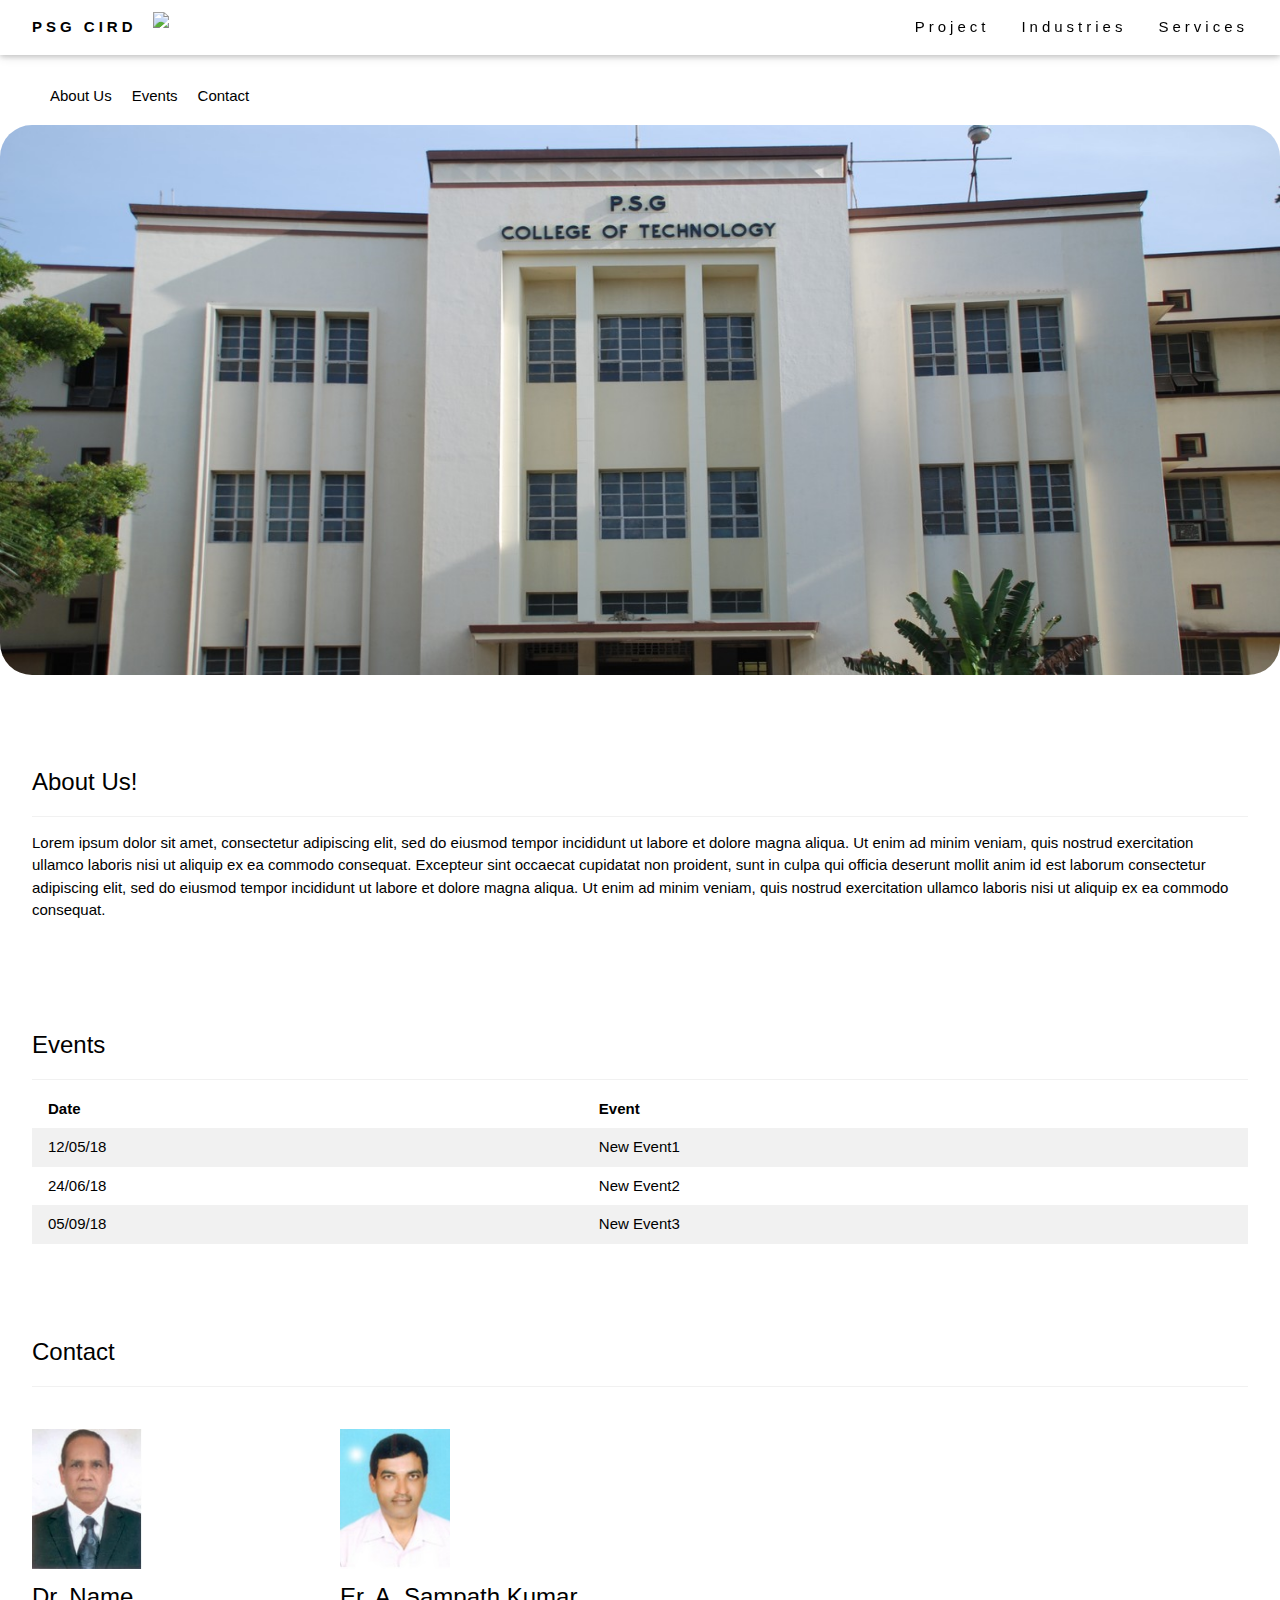
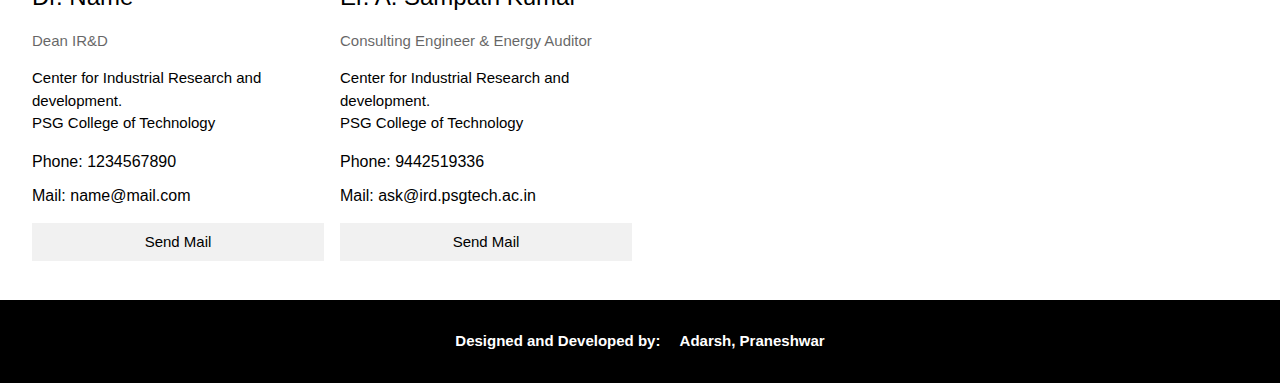
==== index.html @ 0febc58a "Index.html creation" ====
<!DOCTYPE html>
<html>
<title>PSG College of Technology</title>
<meta charset="UTF-8">
<meta name="viewport" content="width=device-width, initial-scale=1">
<link rel="stylesheet" href="css/w3.css">
<link rel="stylesheet" href="css/style.css">

<body>

  <!-- Navbar (sit on top) -->
  <div class="w3-top">
    <div class="w3-bar w3-white w3-wide w3-padding w3-card">
      <a href="#home"><img class="topLogo" src="images/psgLogo.png"/></a>
      <a href="#home" class="w3-bar-item w3-button"><b>PSG CIRD</b></a>
      <!-- Float links to the right. Hide them on small screens -->
      <div class="w3-right w3-hide-small">
        <a href="projects.html" class="w3-bar-item w3-button">Project</a>
        <a href="industries.html" class="w3-bar-item w3-button">Industries</a>
        <a href="services.html" class="w3-bar-item w3-button">Services</a>
      </div>
    </div>
  </div>

  <div class="div-height">
  <ul class="nav3">
     <li class="nav3" onmouseover="style.color='#4375aa'" onmouseout="style.color='black'"><a href="#about">About Us</a></li>
     <li class="nav3" onmouseover="style.color='#4375aa'" onmouseout="style.color='black'"><a href="#event">Events</a></li>
     <li class="nav3" onmouseover="style.color='#4375aa'" onmouseout="style.color='black'"><a href="#contact">Contact</a></li>
  </ul>
</div>

  <div class="row">
    <center>
      <div class="slideshow-container">
        <div class="mySlides fade">
          <img src="images/slideshow1.jpg" style="width:100%;height:550px;" class="w3-animate-right w3-round-xxlarge">
        </div>

        <div class="mySlides fade">
          <img src="images/slideshow2.jpg" style="width:100%;height:550px;" class="w3-animate-right w3-round-xxlarge">
        </div>

        <div class="mySlides fade">
          <img src="images/slideshow3.jpg" style="width:100%;height:550px;" class="w3-animate-right w3-round-xxlarge">
        </div>

        <div class="mySlides fade">
          <img src="images/slideshow4.jpg" style="width:100%;height:550px;" class="w3-animate-right w3-round-xxlarge">
        </div>
      </div>
      <br>
    </center>
  </div>
  <script>
  var slideIndex = 0;
  showSlides();

  function showSlides() {
    var i;
    var slides = document.getElementsByClassName("mySlides");
    for (i = 0; i < slides.length; i++) {
      slides[i].style.display = "none";
    }
    slideIndex++;
    if (slideIndex > slides.length) { slideIndex = 1 }
    slides[slideIndex - 1].style.display = "block";
    setTimeout(showSlides, 4000); // Change image every 2 seconds
  }
  </script>

  <!-- Page content -->
  <div class="w3-content w3-padding" style="max-width:1564px">
    <a name="about"/>
    <!-- About Section -->
    <div class="w3-container w3-padding-32">
      <h3 class="w3-border-bottom w3-border-light-grey w3-padding-16">About Us!</h3>
      <p>Lorem ipsum dolor sit amet, consectetur adipiscing elit, sed do eiusmod tempor incididunt ut labore et dolore magna aliqua. Ut enim ad minim veniam, quis nostrud exercitation ullamco laboris nisi ut aliquip ex ea commodo consequat. Excepteur sint
        occaecat cupidatat non proident, sunt in culpa qui officia deserunt mollit anim id est laborum consectetur adipiscing elit, sed do eiusmod tempor incididunt ut labore et dolore magna aliqua. Ut enim ad minim veniam, quis nostrud exercitation ullamco
        laboris nisi ut aliquip ex ea commodo consequat.
      </p>
    </div>

    <!-- Event Section -->
    <a name="event"/>
    <div class="w3-container w3-padding-32">
      <h3 class="w3-border-bottom w3-border-light-grey w3-padding-16">Events</h3>
        <table class="w3-table w3-striped">
          <tr>
            <th>Date</th>
            <th>Event</th>
          </tr>
          <tr>
            <td>12/05/18</td>
            <td>New Event1</td>
          </tr>
          <tr>
            <td>24/06/18</td>
            <td>New Event2</td>
          </tr>
          <tr>
            <td>05/09/18</td>
            <td>New Event3</td>
          </tr>
        </table>
    </div>

    <!-- Contact Section -->
    <a name="contact"/>
    <div class="w3-container w3-padding-32" >
      <h3 class="w3-border-bottom w3-border-light-grey w3-padding-16">Contact</h3>
    </div>
    <div class="w3-row-padding">
      <div class="w3-col l3 m6 w3-margin-bottom">
        <img src="images/DeanIRD.jpg" alt="Dean" class="contactImg">
        <h3>Dr. Name</h3>
        <p class="w3-opacity">Dean IR&D</p>
        <p> Center for Industrial Research and development.<br>
            PSG College of Technology</p>
        <p><h6>Phone: 1234567890</h6>
        <h6>Mail: name@mail.com</h6></p>
        <p><a href="mailto:someone@example.com?Subject=From%20Our%20Page"><button class="w3-button w3-light-grey w3-block">Send Mail</button></a></p>
      </div>
      <div class="w3-col l3 m6 w3-margin-bottom">
        <img src="images/ConsultingEngineer.jpg" alt="Engineer" class="contactImg">
        <h3>Er. A. Sampath Kumar</h3>
        <p class="w3-opacity"> Consulting Engineer & Energy Auditor</p>
        <p> Center for Industrial Research and development.<br>
            PSG College of Technology</p>
        <p><h6>Phone: 9442519336</h6>
        <h6>Mail: ask@ird.psgtech.ac.in</h6></p>
        <p><a href="mailto:someone@example.com?Subject=From%20Our%20Page"><button class="w3-button w3-light-grey w3-block">Send Mail</button></a></p>
      </div>
    </div>

    <!-- End page content -->
  </div>
  <!-- Footer -->
  <footer class="footer">
    <p>Designed and Developed by: <a href="" title="W3.CSS" target="_blank" class="w3-hover-text-red">&emsp;Adarsh</a>, <a href="" title="W3.CSS" target="_blank" class="w3-hover-text-red">Praneshwar</a></p>
  </footer>

</body>
</html>
---- css/style.css ----
img.topLogo{
    height:50px;
}
* {
    box-sizing: border-box;
}
.row::after {
    content: "";
    clear: both;
    display: table;
}
[class*="col-"] {
    float: left;
    padding: 15px;
}
.footer {
    background-color: #000000;
    font-weight: bold;
    color: #ffffff;
    text-align: center;
    font-size: 15px;
    padding: 15px;
}
/* For mobile phones: */
[class*="col-"] {
    width: 100%;
}
@media only screen and (min-width: 800px) {
    /* For tablets: */
    .col-m-1 {width: 8.33%;}
    .col-m-2 {width: 16.66%;}
    .col-m-3 {width: 25%;}
    .col-m-4 {width: 33.33%;}
    .col-m-5 {width: 41.66%;}
    .col-m-6 {width: 50%;}
    .col-m-7 {width: 58.33%;}
    .col-m-8 {width: 66.66%;}
    .col-m-9 {width: 75%;}
    .col-m-10 {width: 83.33%;}
    .col-m-11 {width: 91.66%;}
    .col-m-12 {width: 100%;}
}
@media only screen and (min-width: 1200px) {
    /* For desktop: */
    .col-1 {width: 8.33%;}
    .col-2 {width: 16.66%;}
    .col-3 {width: 25%;}
    .col-4 {width: 33.33%;}
    .col-5 {width: 41.66%;}
    .col-6 {width: 50%;}
    .col-7 {width: 58.33%;}
    .col-8 {width: 66.66%;}
    .col-9 {width: 75%;}
    .col-10 {width: 83.33%;}
    .col-11 {width: 91.66%;}
    .col-12 {width: 100%;}
}
header{
   background-color: aqua;
}

a{
  text-decoration: none;
}

body{
  font-family: 'Roboto', sans-serif;
    margin:0px;
    text-decoration: none;
}
.logo
{
    height:50px;
    width:50px;
}
.div-height{
  margin-top: 75px;
}
.mySlides {display:none}

/* Slideshow container */
.slideshow-container {
  position: relative;
}

.active {
  background-color: #717171;
}

/* Fading animation */
.fade {
  animation-name: fade;
  animation-duration: 1.5s;
}

@keyframes fade {
  from {opacity: .4}
  to {opacity: 1}
}

.slideshow
{
    max-height:500px;
    width:100%;
    border-radius:60px 60px 60px 60px;
}

.contactImg{
  width: 110px;
  height: 140px;
}

.projectImg{
  width: 100%;
  height: 230px;
}

ul.nav3 {
    list-style-type: none;
    margin: 0;
    padding: 15;
    width: 100%;
    background-color: white;
    height: 50px;
    position:static;
    overflow:auto;
}

li.nav3 {
    float: left;
    display: block;
    text-align: center;
    padding: 10px 10px;
    text-decoration: none;
    font-style:normal;
    font-weight:lighter;
    font-size:inherit;
}

.w3-table,.w3-table-all{border-collapse:collapse;border-spacing:0;width:100%;display:table}.w3-table-all{border:1px solid #ccc}
.w3-bordered tr,.w3-table-all tr{border-bottom:1px solid #ddd}.w3-striped tbody tr:nth-child(even){background-color:#f1f1f1}
.w3-table-all tr:nth-child(odd){background-color:#fff}.w3-table-all tr:nth-child(even){background-color:#f1f1f1}
.w3-hoverable tbody tr:hover,.w3-ul.w3-hoverable li:hover{background-color:#ccc}.w3-centered tr th,.w3-centered tr td{text-align:center}
.w3-table td,.w3-table th,.w3-table-all td,.w3-table-all th{padding:8px 8px;display:table-cell;text-align:left;vertical-align:top}
.w3-table th:first-child,.w3-table td:first-child,.w3-table-all th:first-child,.w3-table-all td:first-child{padding-left:16px}

.project-ul{
  list-style-type: none;
}
.project-li{
  padding: 2px;
}
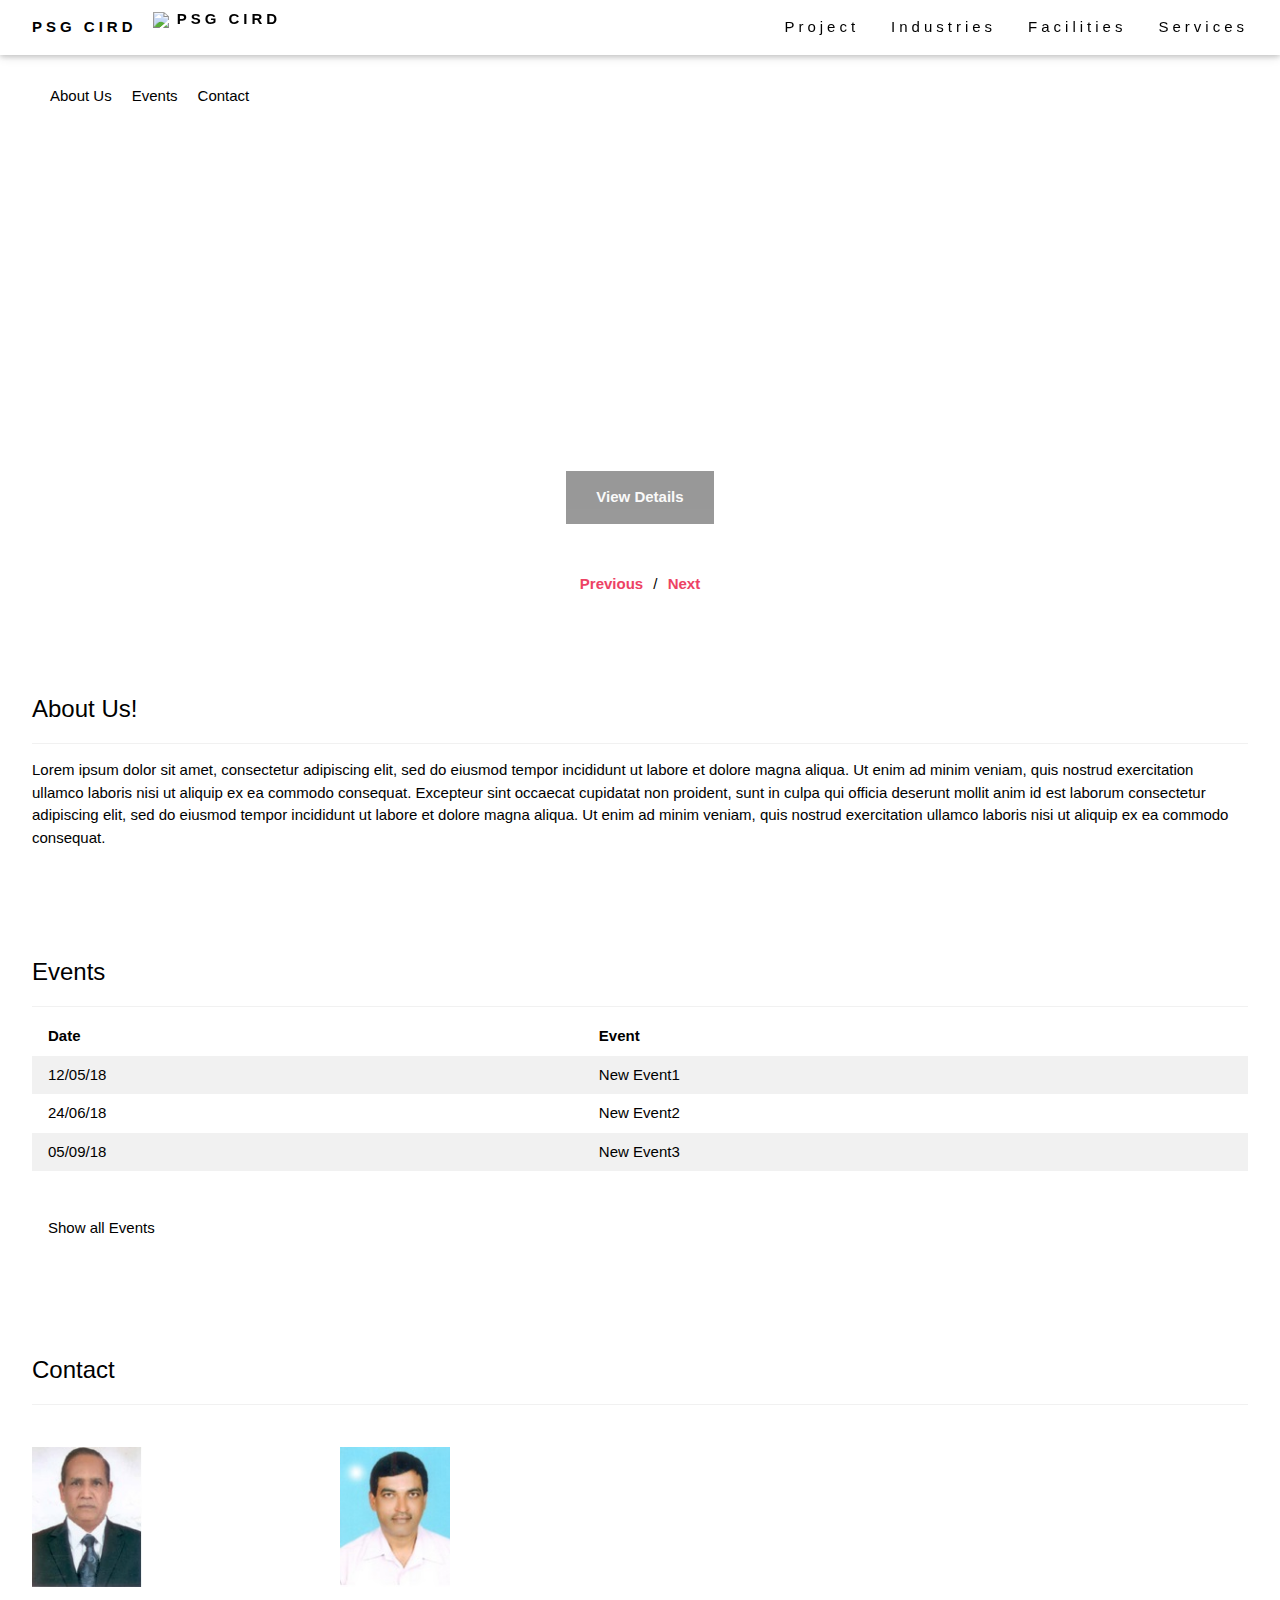
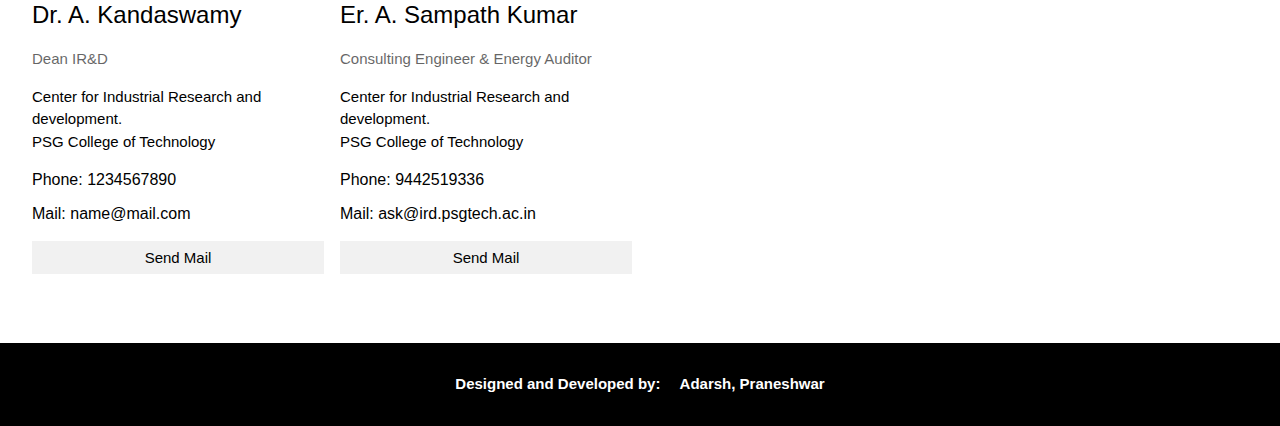
==== commit ba5f8b13: "All modules included (probably)" ====
--- a/index.html
+++ b/index.html
@@ -6,17 +6,26 @@
 <link rel="stylesheet" href="css/w3.css">
 <link rel="stylesheet" href="css/style.css">
 
-<body>
+
+    <link rel="shortcut icon" href="favicon.ico">
+		<link rel="stylesheet" type="text/css" href="css/base.css" />
+		<link rel="stylesheet" type="text/css" href="pater/pater.css" />
+		<script>document.documentElement.className="js";var supportsCssVars=function(){var e,t=document.createElement("style");return t.innerHTML="root: { --tmp-var: bold; }",document.head.appendChild(t),e=!!(window.CSS&&window.CSS.supports&&window.CSS.supports("font-weight","var(--tmp-var)")),t.parentNode.removeChild(t),e};supportsCssVars()||alert("Please view this demo in a modern browser that supports CSS Variables.");</script>
+
+<body class=" loading">
+
+
 
   <!-- Navbar (sit on top) -->
   <div class="w3-top">
     <div class="w3-bar w3-white w3-wide w3-padding w3-card">
-      <a href="#home"><img class="topLogo" src="images/psgLogo.png"/></a>
+      <a href="#home"><img class="topLogo" src="images/psgLogo.png" align="middle"/><b> PSG CIRD</b></a>
       <a href="#home" class="w3-bar-item w3-button"><b>PSG CIRD</b></a>
       <!-- Float links to the right. Hide them on small screens -->
       <div class="w3-right w3-hide-small">
         <a href="projects.html" class="w3-bar-item w3-button">Project</a>
         <a href="industries.html" class="w3-bar-item w3-button">Industries</a>
+        <a href="facilities.html" class="w3-bar-item w3-button">Facilities</a>
         <a href="services.html" class="w3-bar-item w3-button">Services</a>
       </div>
     </div>
@@ -30,7 +39,53 @@
   </ul>
 </div>
 
-  <div class="row">
+    <div class="demo-3 slideshow">
+				<div class="slides">
+					<div class="slide slide--current">
+						<div class="slide__img" style="background-image: url(img/17.jpg)"></div>
+						<h2 class="slide__title"></h2>
+						<p class="slide__desc"></p>
+						<a class="slide__link" href="#">View Details</a>
+					</div>
+					<div class="slide">
+						<div class="slide__img" style="background-image: url(images/slideshow1.jpg)"></div>
+            <h2 class="slide__title"></h2>
+						<p class="slide__desc"></p>
+						<a class="slide__link" href="#">View Details</a>
+					</div>
+					<div class="slide">
+						<div class="slide__img" style="background-image: url(images/slideshow2.jpg)"></div>
+            <h2 class="slide__title"></h2>
+						<p class="slide__desc"></p>
+						<a class="slide__link" href="#">View Details</a>
+					</div>
+					<div class="slide">
+						<div class="slide__img" style="background-image: url(images/slideshow3.jpg)"></div>
+            <h2 class="slide__title"></h2>
+						<p class="slide__desc"></p>
+						<a class="slide__link" href="#">View Details</a>
+					</div>
+            <div class="slide">
+						<div class="slide__img" style="background-image: url(images/slideshow4.jpg)"></div>
+            <h2 class="slide__title"></h2>
+						<p class="slide__desc"></p>
+						<a class="slide__link" href="#">View Details</a>
+					</div>
+				</div>
+				<nav class="slidenav">
+					<button class="slidenav__item slidenav__item--prev">Previous</button>
+					<span>/</span>
+					<button class="slidenav__item slidenav__item--next">Next</button>
+				</nav>
+			</div>
+
+        <script src="js/demo.js"></script>
+		<script src="js/imagesloaded.pkgd.min.js"></script>
+		<script src="js/anime.min.js"></script>
+		<script src="js/demo3.js"></script>
+
+
+    <!--<div class="row">
     <center>
       <div class="slideshow-container">
         <div class="mySlides fade">
@@ -51,7 +106,7 @@
       </div>
       <br>
     </center>
-  </div>
+  </div>-->
   <script>
   var slideIndex = 0;
   showSlides();
@@ -103,6 +158,8 @@
             <td>New Event3</td>
           </tr>
         </table>
+        <br>
+        <p><a href="events.html" class="w3-bar-item w3-button">Show all Events</a></p>
     </div>
 
     <!-- Contact Section -->
@@ -113,7 +170,7 @@
     <div class="w3-row-padding">
       <div class="w3-col l3 m6 w3-margin-bottom">
         <img src="images/DeanIRD.jpg" alt="Dean" class="contactImg">
-        <h3>Dr. Name</h3>
+        <h3>Dr. A. Kandaswamy</h3>
         <p class="w3-opacity">Dean IR&D</p>
         <p> Center for Industrial Research and development.<br>
             PSG College of Technology</p>
--- a/css/style.css
+++ b/css/style.css
@@ -20,6 +20,7 @@
     text-align: center;
     font-size: 15px;
     padding: 15px;
+    margin-top: 30px;
 }
 /* For mobile phones: */
 [class*="col-"] {
@@ -150,3 +151,27 @@
 .project-li{
   padding: 2px;
 }
+
+.project-div-bottom{
+  border-bottom-color: #ddd;
+  border-bottom-style: solid;
+  border-bottom-width: thin;
+  padding-bottom: 15px;
+}
+
+.aside1{
+  width=300px;
+}
+
+.facilityImg{
+  width: 200px;
+  height: 200px;
+}
+
+.facility-div{
+  margin-left: 10px;
+  margin-right: 10px;
+  margin-top: 3px;
+  margin-bottom: 3px;
+  padding: 3px;
+}
--- a/css/base.css
+++ b/css/base.css
@@ -0,0 +1,479 @@
+article,aside,details,figcaption,figure,footer,header,hgroup,main,nav,section,summary{display:block;}audio,canvas,video{display:inline-block;}audio:not([controls]){display:none;height:0;}[hidden]{display:none;}html{font-family:sans-serif;-ms-text-size-adjust:100%;-webkit-text-size-adjust:100%;}body{margin:0;}a:focus{outline:thin dotted;}a:active,a:hover{outline:0;}h1{font-size:2em;margin:0.67em 0;}abbr[title]{border-bottom:1px dotted;}b,strong{font-weight:bold;}dfn{font-style:italic;}hr{-moz-box-sizing:content-box;box-sizing:content-box;height:0;}mark{background:#ff0;color:#000;}code,kbd,pre,samp{font-family:monospace,serif;font-size:1em;}pre{white-space:pre-wrap;}q{quotes:"\201C" "\201D" "\2018" "\2019";}small{font-size:80%;}sub,sup{font-size:75%;line-height:0;position:relative;vertical-align:baseline;}sup{top:-0.5em;}sub{bottom:-0.25em;}img{border:0;}svg:not(:root){overflow:hidden;}figure{margin:0;}fieldset{border:1px solid #c0c0c0;margin:0 2px;padding:0.35em 0.625em 0.75em;}legend{border:0;padding:0;}button,input,select,textarea{font-family:inherit;font-size:100%;margin:0;}button,input{line-height:normal;}button,select{text-transform:none;}button,html input[type="button"],input[type="reset"],input[type="submit"]{-webkit-appearance:button;cursor:pointer;}button[disabled],html input[disabled]{cursor:default;}input[type="checkbox"],input[type="radio"]{box-sizing:border-box;padding:0;}input[type="search"]{-webkit-appearance:textfield;-moz-box-sizing:content-box;-webkit-box-sizing:content-box;box-sizing:content-box;}input[type="search"]::-webkit-search-cancel-button,input[type="search"]::-webkit-search-decoration{-webkit-appearance:none;}button::-moz-focus-inner,input::-moz-focus-inner{border:0;padding:0;}textarea{overflow:auto;vertical-align:top;}table{border-collapse:collapse;border-spacing:0;}
+*,
+*::after,
+*::before {
+	box-sizing: border-box;
+}
+
+html {
+	background: #fff;
+}
+
+body {
+	font-family: -apple-system, BlinkMacSystemFont, "Segoe UI", Helvetica, Arial, sans-serif;
+	min-height: 100vh;
+	color: #57585c;
+	color: var(--color-text);
+	background-color: #fff;
+	background-color: var(--color-bg);
+	-webkit-font-smoothing: antialiased;
+	-moz-osx-font-smoothing: grayscale;
+}
+
+/* Color schemes */
+.demo-1 {
+	--color-text: #000;
+    --color-bg: #f1f1f1;
+    --color-link: #000;
+    --color-link-hover: #0e54c1;
+    --color-stitle: #000;
+    --fontsize-stitle: 12vw;
+    --color-sdesc: #000;
+    --color-slink: #000;
+    --color-slink-hover: #000;
+    --color-slink-bg: #fff;
+    --color-slink-hover-bg: #0e54c1;
+    --color-nav: #000;
+    --color-nav-hover: #0E54CA;
+}
+
+.demo-2 {
+	--color-text: #fff;
+    --color-bg: #000;
+    --color-link: #fff;
+    --color-link-hover: #37dbff;
+    --color-stitle: #eaff68;
+    --fontsize-stitle: 12vw;
+    --color-sdesc: #fff;
+    --color-slink: #f1f1f1;
+    --color-slink-hover: #000;
+    --color-slink-bg: #000;
+    --color-slink-hover-bg: #37dbff;
+    --color-nav: #f1f1f1;
+    --color-nav-hover: #37dbff;
+}
+
+.demo-3 {
+	--color-text: #fff;
+    --color-bg: #333;
+    --color-link: #fff;
+    --color-link-hover: #ED4264;
+    --color-stitle: #f1f1f1;
+    --fontsize-stitle: 12vw;
+    --color-sdesc: #f1f1f1;
+    --color-slink: #f1f1f1;
+    --color-slink-hover: #f1f1f1;
+    --color-slink-bg: #000;
+    --color-slink-hover-bg: #ED4264;
+    --color-nav: #ED4264;
+    --color-nav-hover: #000;
+}
+
+.demo-4 {
+	--color-text: #000;
+	--color-bg: #f1f1f1;
+	--color-link: #000;
+	--color-link-hover: #74c3d0;
+	--color-stitle: #000;
+	--fontsize-stitle: 8vw;
+	--color-nav: #74c3d0;
+	--color-nav-hover: #000;
+}
+
+.demo-5 {
+	--color-text: #fff;
+    --color-bg: #576267;
+    --color-link: #000;
+    --color-link-hover: #da281b;
+    --color-stitle: #000;
+    --fontsize-stitle: 12vw;
+    --color-sdesc: #f1f1f1;
+    --color-slink: #f1f1f1;
+    --color-slink-hover: #f1f1f1;
+    --color-slink-bg: #000;
+    --color-slink-hover-bg: #da281b;
+    --color-nav: #f1f1f1;
+    --color-nav-hover: #da281b;
+}
+
+.demo-6 {
+	--color-text: #fff;
+    --color-bg: #020202;
+    --color-link: #fff;
+    --color-link-hover: #415bf8;
+    --color-stitle: #f1f1f1;
+    --fontsize-stitle: 12vw;
+    --color-nav: #fff;
+    --color-nav-hover: #415bf8;
+}
+
+/* Fade effect */
+.js body {
+	opacity: 0;
+	transition: opacity 0.3s;
+}
+
+.js body.render {
+	opacity: 1;
+}
+
+/* Page Loader */
+.js .loading::before {
+	content: '';
+	position: fixed;
+	z-index: 100000;
+	top: 0;
+	left: 0;
+	width: 100%;
+	height: 100%;
+	background: var(--color-bg);
+}
+
+.js .loading::after {
+	content: '';
+	position: fixed;
+	z-index: 100000;
+	top: 50%;
+	left: 50%;
+	width: 60px;
+	height: 60px;
+	margin: -30px 0 0 -30px;
+	pointer-events: none;
+	border-radius: 50%;
+	opacity: 0.4;
+	background: var(--color-link);
+	animation: loaderAnim 0.7s linear infinite alternate forwards;
+}
+
+@keyframes loaderAnim {
+	to {
+		opacity: 1;
+		transform: scale3d(0.5,0.5,1);
+	}
+}
+
+a {
+	text-decoration: none;
+	color: var(--color-link);
+	outline: none;
+}
+
+a:hover,
+a:focus {
+	color: var(--color-link-hover);
+	outline: none;
+}
+
+.hidden {
+	position: absolute;
+	overflow: hidden;
+	width: 0;
+	height: 0;
+	pointer-events: none;
+}
+
+/* Icons */
+.icon {
+	display: block;
+	width: 1.5em;
+	height: 1.5em;
+	margin: 0 auto;
+	fill: currentColor;
+}
+
+.icon--arrow-rot {
+	transform: rotate(180deg);
+}
+
+main {
+	position: relative;
+	width: 100%;
+}
+
+.content {
+	position: relative;
+	display: flex;
+	justify-content: center;
+	align-items: center;
+	margin: 0 auto;
+	min-height: 100vh;
+}
+
+.content--fixed {
+	position: fixed;
+	z-index: 10000;
+	top: 0;
+	left: 0;
+	display: grid;
+	align-content: space-between;
+	width: 100%;
+	max-width: none;
+	min-height: 0;
+	height: 100vh;
+	padding: 1.5em;
+	pointer-events: none;
+	grid-template-columns: 50% 50%;
+	grid-template-rows: auto auto 4em;
+	grid-template-areas: 'header github'
+	'... ...'
+	'... demos';
+}
+
+.content--fixed a {
+	pointer-events: auto;
+}
+
+/* Header */
+.codrops-header {
+	position: relative;
+	z-index: 100;
+	display: flex;
+	flex-direction: row;
+	align-items: flex-start;
+	align-items: center;
+	align-self: start;
+	grid-area: header;
+	justify-self: start;
+}
+
+.codrops-header__title {
+	font-size: 1em;
+	font-weight: normal;
+	margin: 0;
+	padding: 0;
+}
+
+.github {
+	display: block;
+	align-self: start;
+	grid-area: github;
+	justify-self: end;
+	padding: 0.5em 0;
+}
+
+.demos {
+	position: relative;
+	display: block;
+	align-self: end;
+	text-align: center;
+	grid-area: demos;
+}
+
+.demo {
+	margin: 0 0.15em;
+}
+
+.demo:hover,
+.demo:focus {
+	opacity: 0.5;
+}
+
+.demo span {
+	white-space: nowrap;
+	text-transform: lowercase;
+	pointer-events: none;
+}
+
+.demo span::before {
+	content: '#';
+}
+
+a.demo--current {
+	pointer-events: none;
+}
+
+/* Top Navigation Style */
+.codrops-links {
+	position: relative;
+	display: flex;
+	justify-content: center;
+	margin: 0 1em 0 0;
+	text-align: center;
+	white-space: nowrap;
+}
+
+.codrops-icon {
+	display: inline-block;
+	margin: 0.15em;
+	padding: 0.25em;
+}
+
+.slideshow {
+	width: 100%;
+	height: 100vh;
+	position: relative;
+	overflow: hidden;
+}
+
+.slides {
+	position: absolute;
+	width: 100%;
+	height: 100%;
+}
+
+.slide {
+	position: absolute;
+	width: 100%;
+	height: 100%;
+	overflow: hidden;
+	opacity: 0;
+	pointer-events: none;
+	display: flex;
+	flex-direction: column;
+	align-content: center;
+	justify-content: center;
+	align-items: center;
+}
+
+.slide--current {
+	opacity: 1;
+	pointer-events: auto;
+}
+
+.slide__img {
+	position: absolute;
+	top: -200px;
+	left: -200px;
+	width: calc(100% + 400px);
+	height: calc(100% + 400px);
+	background-size: cover;
+	background-position: 50% 50%;
+}
+
+.slidenav {
+	position: absolute;
+	width: 300px;
+	margin-left: -150px;
+	left: 50%;
+	bottom: 0;
+	text-align: center;
+	padding: 2em;
+}
+
+.slidenav__item {
+	border: 0;
+	background: none;
+	font-weight: bold;
+	color: var(--color-nav);
+}
+
+.slidenav__item:focus {
+	outline: none;
+}
+
+.slidenav__item:hover {
+	color: var(--color-nav-hover);
+}
+
+.shape {
+	position: absolute;
+	width: 100%;
+	height: 100%;
+	fill: var(--color-shape-fill);
+	top: 0;
+	pointer-events: none;
+}
+
+.slide__title {
+	position: relative;
+	font-size: var(--fontsize-stitle);
+	margin: 0;
+	cursor: default;
+	line-height: 1;
+	color: var(--color-stitle);
+}
+
+.slide__desc {
+	position: relative;
+	font-size: 1.5em;
+	margin: 0 0 2em 0;
+	cursor: default;
+	color: var(--color-sdesc);
+	padding: 0 1em;
+	text-align: center;
+}
+
+.slide__link {
+	position:relative;
+	margin-top:200px;
+	font-size: 1em;
+	font-weight: bold;
+	opacity: 0.4;
+	padding: 1em 2em;
+	display: block;
+	color: var(--color-slink);
+	background: var(--color-slink-bg);
+	transition: color 0.3s, background 0.3s;
+}
+
+.slide__link:hover {
+	color: var(--color-slink-hover);
+	background: var(--color-slink-hover-bg);
+}
+
+@media screen and (min-width: 55em) {
+	.demos {
+		display: flex;
+		justify-self: end;
+	}
+	.demo {
+		display: block;
+		width: 17px;
+		height: 17px;
+		margin: 0 4px;
+		border-radius: 50%;
+		background: var(--color-link);
+	}
+	a.demo--current {
+		background: var(--color-link-hover);
+	}
+	.demo span {
+		line-height: 1;
+		position: absolute;
+		right: 100%;
+		display: none;
+		margin: 0 1em 0 0;
+	}
+	.demo--current span {
+		display: block;
+	}
+}
+
+@media screen and (max-width: 55em) {
+	body {
+		padding: 0 0 4em 0;
+	}
+	.content {
+		flex-direction: column;
+		height: auto;
+		min-height: 0;
+		padding-bottom: 10em;
+	}
+	.content--fixed {
+		position: relative;
+		z-index: 1000;
+		display: block;
+		padding: 0.85em;
+	}
+	.codrops-header {
+		flex-direction: column;
+		align-items: center;
+	}
+	.codrops-header__title {
+		font-weight: bold;
+		padding-bottom: 0.25em;
+		text-align: center;
+	}
+	.github {
+		display: none;
+	}
+	.codrops-links {
+		margin: 0;
+	}
+	.slide__desc {
+		font-size: 1em;
+	}
+	.slide__link {
+		font-size: 0.85em;
+	}
+}
--- a/pater/pater.css
+++ b/pater/pater.css
@@ -0,0 +1,103 @@
+.pater {
+	position: fixed;
+	bottom: 0;
+	left: 0;
+	width: 100%;
+	padding: 0.5em;
+	color: inherit;
+	background: #000;
+	display: flex;
+	align-items: center;
+}
+
+.pater:hover {
+	color: inherit;
+}
+
+.pater__logo {
+	vertical-align: middle;
+	max-width: 100px;
+	transition: transform 0.5s, opacity 0.5s;
+	transition-timing-function: cubic-bezier(0.7,0,0.3,1);
+}
+
+.pater__title {
+	margin: 0;
+	font-size: 1em;
+	font-weight: normal;
+	transition: transform 0.5s, opacity 0.5s;
+	transition-timing-function: cubic-bezier(0.7,0,0.3,1);
+}
+
+.pater__desc {
+	font-size: 0.85em;
+}
+
+.pater__img-wrap {
+	position: absolute;
+	bottom: 2em;
+	left: 0;
+	width: 100%;
+	background: #000;
+	transition: transform 0.5s 0.1s;
+	transform: translate3d(0,100%,0) translate3d(0,2em,0);
+	transition-timing-function: cubic-bezier(0.7,0,0.3,1);
+}
+
+.pater__img {
+	max-width: 100%;
+	display: block;
+	opacity: 0;
+	transition: opacity 0.5s 0.2s;
+}
+
+@media screen and (min-width: 60em) {
+	.pater {
+		position: fixed;
+		bottom: 0;
+		left: 0;
+		width: 300px;
+		padding: 2em 0;
+		margin: 0 2em;
+		color: inherit;
+		display: block;
+		background: transparent;
+	}
+	.pater::before {
+		content: 'Sponsored by:';
+		display: inline-block;
+		vertical-align: middle;
+		padding: 0 1em 0 0;
+		font-size: 0.75em;
+		transition: transform 0.5s 0.1s;
+		transition-timing-function: cubic-bezier(0.7,0,0.3,1);
+	}
+	.pater__title {
+		font-size: 1.5em;
+	}
+	.demo-6 .pater__title {
+		text-shadow: 1px 1px 3px rgba(0,0,0,0.6);
+	}
+	.pater::before {
+		display: block;
+		padding: 0 0 1em 0;
+	}
+	.pater__logo {
+		max-width: 250px;
+	}
+	.pater:hover::before {
+		transform: translate3d(0, -70px, 0);
+		transition-delay: 0s;
+	}
+	.pater:hover .pater__logo,
+	.pater:hover .pater__title {
+		opacity: 0;
+		transform: translate3d(0, -80px, 0);
+	}
+	.pater:hover .pater__img-wrap {
+		transform: translate3d(0,0,0);
+	}
+	.pater:hover .pater__img {
+		opacity: 1;
+	}
+}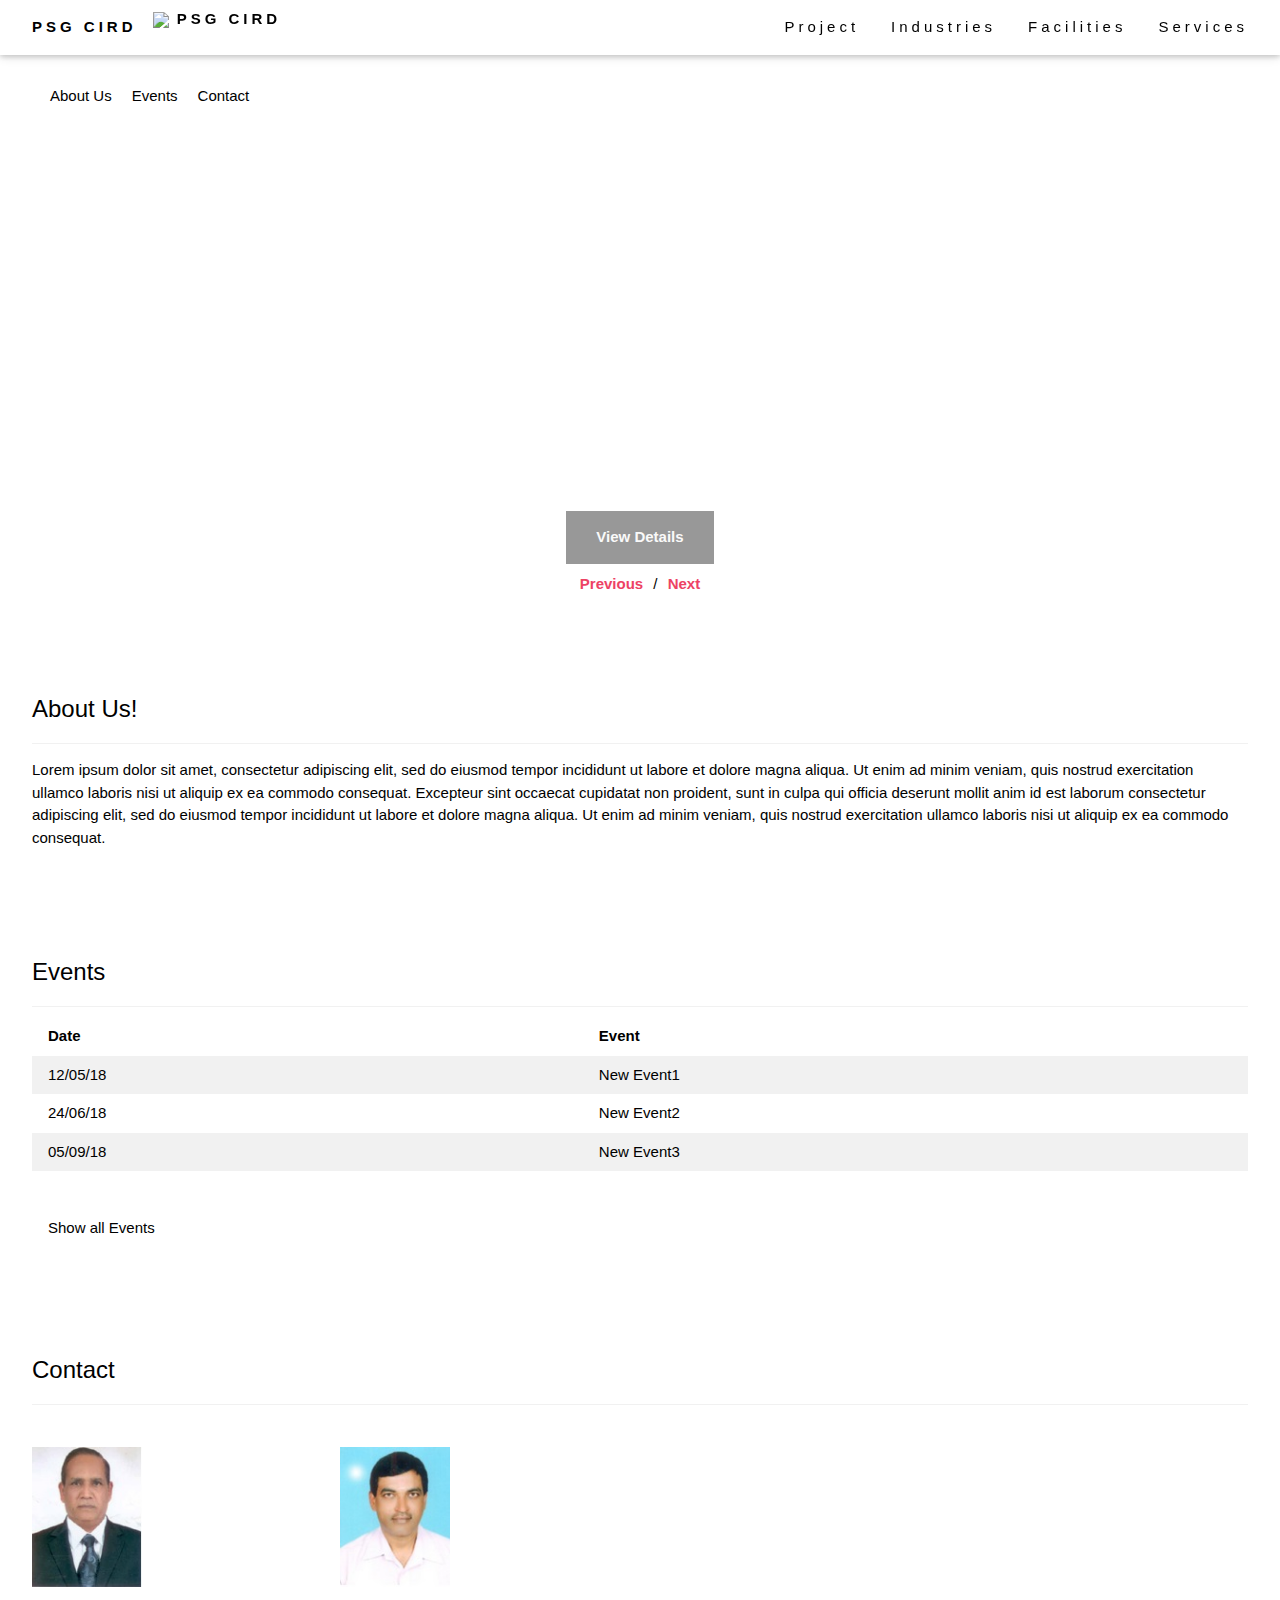
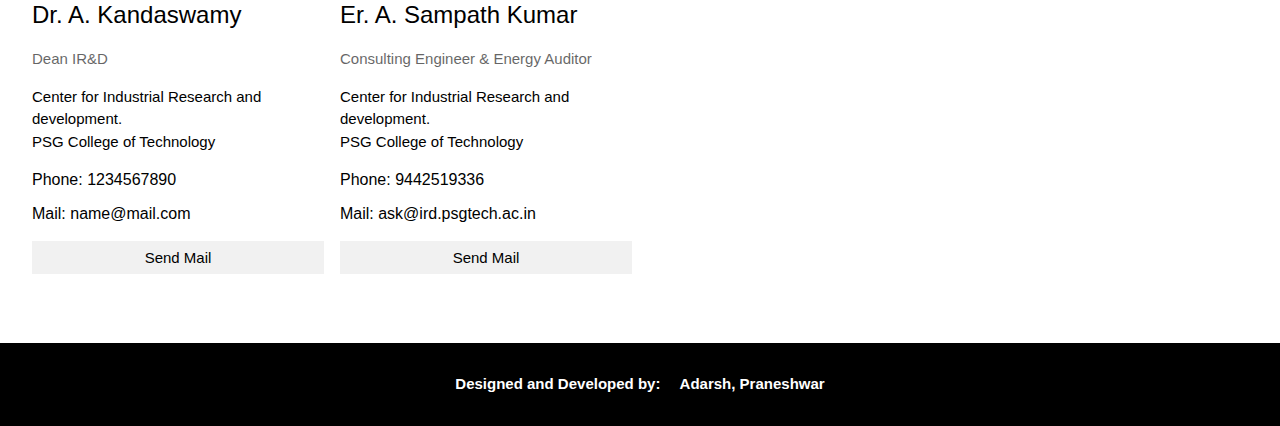
==== commit 99d4aff7: "Facilities module" ====
--- a/index.html
+++ b/index.html
@@ -5,8 +5,6 @@
 <meta name="viewport" content="width=device-width, initial-scale=1">
 <link rel="stylesheet" href="css/w3.css">
 <link rel="stylesheet" href="css/style.css">
-
-
     <link rel="shortcut icon" href="favicon.ico">
 		<link rel="stylesheet" type="text/css" href="css/base.css" />
 		<link rel="stylesheet" type="text/css" href="pater/pater.css" />
--- a/css/base.css
+++ b/css/base.css
@@ -323,6 +323,7 @@
 	align-content: center;
 	justify-content: center;
 	align-items: center;
+	margin-top: 40px;
 }
 
 .slide--current {
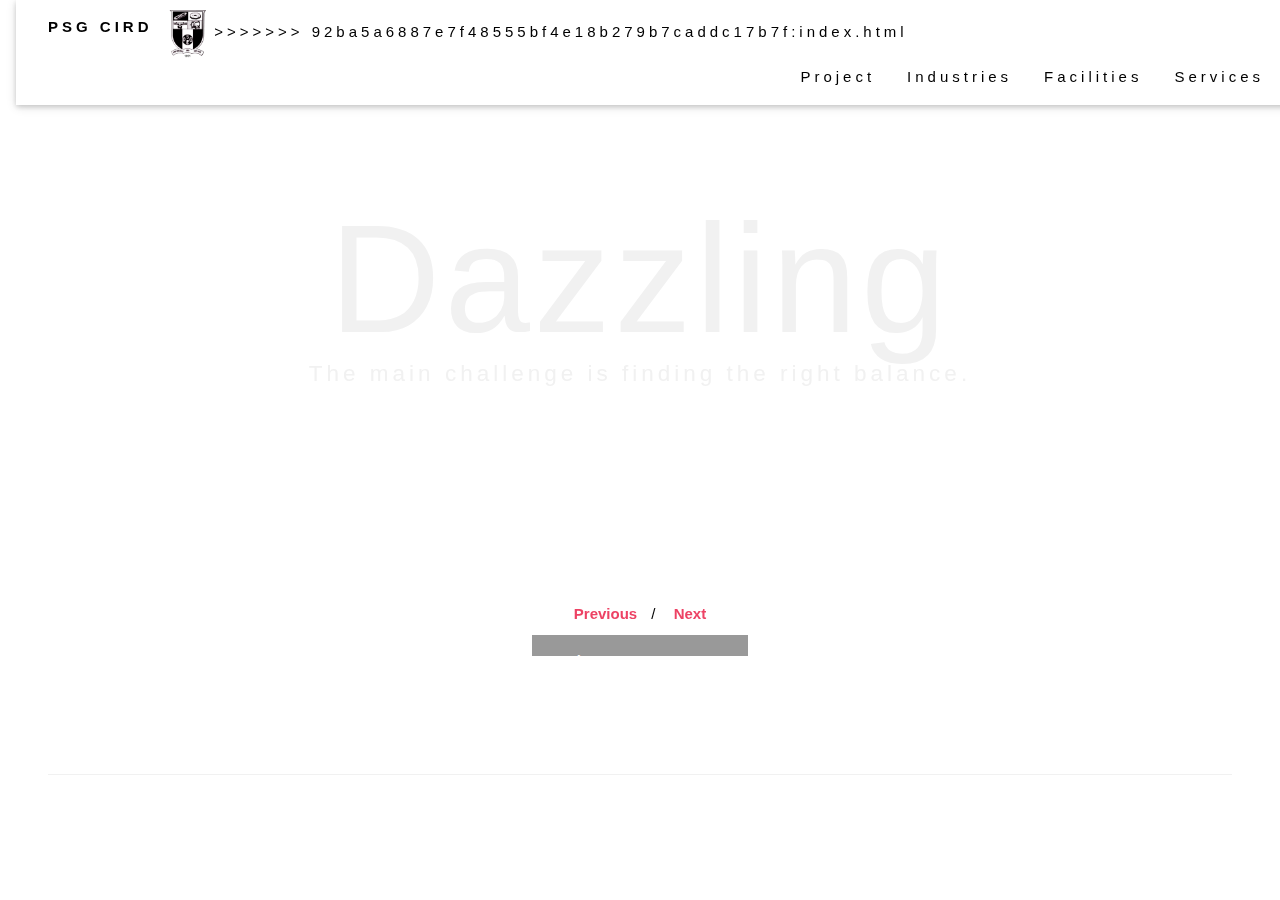
==== commit d74b3fd4: "Merge branch 'master' of https://github.com/cpraneshwar/PSG-CIRD" ====
--- a/index.html
+++ b/index.html
@@ -5,20 +5,30 @@
 <meta name="viewport" content="width=device-width, initial-scale=1">
 <link rel="stylesheet" href="css/w3.css">
 <link rel="stylesheet" href="css/style.css">
+    
+    
     <link rel="shortcut icon" href="favicon.ico">
 		<link rel="stylesheet" type="text/css" href="css/base.css" />
 		<link rel="stylesheet" type="text/css" href="pater/pater.css" />
 		<script>document.documentElement.className="js";var supportsCssVars=function(){var e,t=document.createElement("style");return t.innerHTML="root: { --tmp-var: bold; }",document.head.appendChild(t),e=!!(window.CSS&&window.CSS.supports&&window.CSS.supports("font-weight","var(--tmp-var)")),t.parentNode.removeChild(t),e};supportsCssVars()||alert("Please view this demo in a modern browser that supports CSS Variables.");</script>
 
-<body class=" loading">
-
-
-
+<<<<<<< HEAD:home.html
+<body>
   <!-- Navbar (sit on top) -->
   <div class="w3-top">
     <div class="w3-bar w3-white w3-wide w3-padding w3-card">
       <a href="#home"><img class="topLogo" src="images/psgLogo.png" align="middle"/><b> PSG CIRD</b></a>
+=======
+<body class="demo-3 loading">
+
+    
+    
+  <!-- Navbar (sit on top) -->
+  <div class="w3-top">
+    <div class="w3-bar w3-white w3-wide w3-padding w3-card">
+      <a href="#home"><img class="topLogo" src="images/psglogo.png"/></a>
       <a href="#home" class="w3-bar-item w3-button"><b>PSG CIRD</b></a>
+>>>>>>> 92ba5a6887e7f48555bf4e18b279b7caddc17b7f:index.html
       <!-- Float links to the right. Hide them on small screens -->
       <div class="w3-right w3-hide-small">
         <a href="projects.html" class="w3-bar-item w3-button">Project</a>
@@ -28,7 +38,7 @@
       </div>
     </div>
   </div>
-
+  <a name="home">
   <div class="div-height">
   <ul class="nav3">
      <li class="nav3" onmouseover="style.color='#4375aa'" onmouseout="style.color='black'"><a href="#about">About Us</a></li>
@@ -37,37 +47,54 @@
   </ul>
 </div>
 
-    <div class="demo-3 slideshow">
+    
+    <svg class="hidden">
+			<symbol id="icon-arrow" viewBox="0 0 24 24">
+				<title>arrow</title>
+				<polygon points="6.3,12.8 20.9,12.8 20.9,11.2 6.3,11.2 10.2,7.2 9,6 3.1,12 9,18 10.2,16.8 "/>
+			</symbol>
+			<symbol id="icon-drop" viewBox="0 0 24 24">
+				<title>drop</title>
+				<path d="M12,21c-3.6,0-6.6-3-6.6-6.6C5.4,11,10.8,4,11.4,3.2C11.6,3.1,11.8,3,12,3s0.4,0.1,0.6,0.3c0.6,0.8,6.1,7.8,6.1,11.2C18.6,18.1,15.6,21,12,21zM12,4.8c-1.8,2.4-5.2,7.4-5.2,9.6c0,2.9,2.3,5.2,5.2,5.2s5.2-2.3,5.2-5.2C17.2,12.2,13.8,7.3,12,4.8z"/><path d="M12,18.2c-0.4,0-0.7-0.3-0.7-0.7s0.3-0.7,0.7-0.7c1.3,0,2.4-1.1,2.4-2.4c0-0.4,0.3-0.7,0.7-0.7c0.4,0,0.7,0.3,0.7,0.7C15.8,16.5,14.1,18.2,12,18.2z"/>
+			</symbol>
+			<symbol id="icon-github" viewBox="0 0 32.6 31.8">
+				<title>github</title>
+				<path d="M16.3,0C7.3,0,0,7.3,0,16.3c0,7.2,4.7,13.3,11.1,15.5c0.8,0.1,1.1-0.4,1.1-0.8c0-0.4,0-1.4,0-2.8c-4.5,1-5.5-2.2-5.5-2.2c-0.7-1.9-1.8-2.4-1.8-2.4c-1.5-1,0.1-1,0.1-1c1.6,0.1,2.5,1.7,2.5,1.7c1.5,2.5,3.8,1.8,4.7,1.4c0.1-1.1,0.6-1.8,1-2.2c-3.6-0.4-7.4-1.8-7.4-8.1c0-1.8,0.6-3.2,1.7-4.4C7.4,10.7,6.8,9,7.7,6.8c0,0,1.4-0.4,4.5,1.7c1.3-0.4,2.7-0.5,4.1-0.5c1.4,0,2.8,0.2,4.1,0.5c3.1-2.1,4.5-1.7,4.5-1.7c0.9,2.2,0.3,3.9,0.2,4.3c1,1.1,1.7,2.6,1.7,4.4c0,6.3-3.8,7.6-7.4,8c0.6,0.5,1.1,1.5,1.1,3c0,2.2,0,3.9,0,4.5c0,0.4,0.3,0.9,1.1,0.8c6.5-2.2,11.1-8.3,11.1-15.5C32.6,7.3,25.3,0,16.3,0z"/>
+			</symbol>
+		</svg>
+    
+    
+    <div class="slideshow">
 				<div class="slides">
 					<div class="slide slide--current">
 						<div class="slide__img" style="background-image: url(img/17.jpg)"></div>
-						<h2 class="slide__title"></h2>
-						<p class="slide__desc"></p>
-						<a class="slide__link" href="#">View Details</a>
+						<h2 class="slide__title">Dazzling</h2>
+						<p class="slide__desc">The main challenge is finding the right balance.</p>
+						<a class="slide__link" href="#">Discover more</a>
 					</div>
 					<div class="slide">
 						<div class="slide__img" style="background-image: url(images/slideshow1.jpg)"></div>
-            <h2 class="slide__title"></h2>
-						<p class="slide__desc"></p>
-						<a class="slide__link" href="#">View Details</a>
+						<h2 class="slide__title">Brilliant</h2>
+						<p class="slide__desc">Put the right minds together and imagine infinity.</p>
+						<a class="slide__link" href="#">Find inspiration</a>
 					</div>
 					<div class="slide">
 						<div class="slide__img" style="background-image: url(images/slideshow2.jpg)"></div>
-            <h2 class="slide__title"></h2>
-						<p class="slide__desc"></p>
-						<a class="slide__link" href="#">View Details</a>
+						<h2 class="slide__title">Sensational</h2>
+						<p class="slide__desc">Extremes are easy. Strive for balance.</p>
+						<a class="slide__link" href="#">Find out more</a>
 					</div>
 					<div class="slide">
 						<div class="slide__img" style="background-image: url(images/slideshow3.jpg)"></div>
-            <h2 class="slide__title"></h2>
-						<p class="slide__desc"></p>
-						<a class="slide__link" href="#">View Details</a>
-					</div>
-            <div class="slide">
+						<h2 class="slide__title">Vibrant</h2>
+						<p class="slide__desc">The purest minds are those which love color the most.</p>
+						<a class="slide__link" href="#">Paint your future</a>
+					</div>
+                    <div class="slide">
 						<div class="slide__img" style="background-image: url(images/slideshow4.jpg)"></div>
-            <h2 class="slide__title"></h2>
-						<p class="slide__desc"></p>
-						<a class="slide__link" href="#">View Details</a>
+						<h2 class="slide__title">Vibrant</h2>
+						<p class="slide__desc">The purest minds are those which love color the most.</p>
+						<a class="slide__link" href="#">Paint your future</a>
 					</div>
 				</div>
 				<nav class="slidenav">
@@ -76,13 +103,13 @@
 					<button class="slidenav__item slidenav__item--next">Next</button>
 				</nav>
 			</div>
-
+    
         <script src="js/demo.js"></script>
 		<script src="js/imagesloaded.pkgd.min.js"></script>
 		<script src="js/anime.min.js"></script>
 		<script src="js/demo3.js"></script>
-
-
+  
+    
     <!--<div class="row">
     <center>
       <div class="slideshow-container">
--- a/css/base.css
+++ b/css/base.css
@@ -1,3 +1,4 @@
+<<<<<<< HEAD
 article,aside,details,figcaption,figure,footer,header,hgroup,main,nav,section,summary{display:block;}audio,canvas,video{display:inline-block;}audio:not([controls]){display:none;height:0;}[hidden]{display:none;}html{font-family:sans-serif;-ms-text-size-adjust:100%;-webkit-text-size-adjust:100%;}body{margin:0;}a:focus{outline:thin dotted;}a:active,a:hover{outline:0;}h1{font-size:2em;margin:0.67em 0;}abbr[title]{border-bottom:1px dotted;}b,strong{font-weight:bold;}dfn{font-style:italic;}hr{-moz-box-sizing:content-box;box-sizing:content-box;height:0;}mark{background:#ff0;color:#000;}code,kbd,pre,samp{font-family:monospace,serif;font-size:1em;}pre{white-space:pre-wrap;}q{quotes:"\201C" "\201D" "\2018" "\2019";}small{font-size:80%;}sub,sup{font-size:75%;line-height:0;position:relative;vertical-align:baseline;}sup{top:-0.5em;}sub{bottom:-0.25em;}img{border:0;}svg:not(:root){overflow:hidden;}figure{margin:0;}fieldset{border:1px solid #c0c0c0;margin:0 2px;padding:0.35em 0.625em 0.75em;}legend{border:0;padding:0;}button,input,select,textarea{font-family:inherit;font-size:100%;margin:0;}button,input{line-height:normal;}button,select{text-transform:none;}button,html input[type="button"],input[type="reset"],input[type="submit"]{-webkit-appearance:button;cursor:pointer;}button[disabled],html input[disabled]{cursor:default;}input[type="checkbox"],input[type="radio"]{box-sizing:border-box;padding:0;}input[type="search"]{-webkit-appearance:textfield;-moz-box-sizing:content-box;-webkit-box-sizing:content-box;box-sizing:content-box;}input[type="search"]::-webkit-search-cancel-button,input[type="search"]::-webkit-search-decoration{-webkit-appearance:none;}button::-moz-focus-inner,input::-moz-focus-inner{border:0;padding:0;}textarea{overflow:auto;vertical-align:top;}table{border-collapse:collapse;border-spacing:0;}
 *,
 *::after,
@@ -478,3 +479,482 @@
 		font-size: 0.85em;
 	}
 }
+=======
+article,aside,details,figcaption,figure,footer,header,hgroup,main,nav,section,summary{display:block;}audio,canvas,video{display:inline-block;}audio:not([controls]){display:none;height:0;}[hidden]{display:none;}html{font-family:sans-serif;-ms-text-size-adjust:100%;-webkit-text-size-adjust:100%;}body{margin:0;}a:focus{outline:thin dotted;}a:active,a:hover{outline:0;}h1{font-size:2em;margin:0.67em 0;}abbr[title]{border-bottom:1px dotted;}b,strong{font-weight:bold;}dfn{font-style:italic;}hr{-moz-box-sizing:content-box;box-sizing:content-box;height:0;}mark{background:#ff0;color:#000;}code,kbd,pre,samp{font-family:monospace,serif;font-size:1em;}pre{white-space:pre-wrap;}q{quotes:"\201C" "\201D" "\2018" "\2019";}small{font-size:80%;}sub,sup{font-size:75%;line-height:0;position:relative;vertical-align:baseline;}sup{top:-0.5em;}sub{bottom:-0.25em;}img{border:0;}svg:not(:root){overflow:hidden;}figure{margin:0;}fieldset{border:1px solid #c0c0c0;margin:0 2px;padding:0.35em 0.625em 0.75em;}legend{border:0;padding:0;}button,input,select,textarea{font-family:inherit;font-size:100%;margin:0;}button,input{line-height:normal;}button,select{text-transform:none;}button,html input[type="button"],input[type="reset"],input[type="submit"]{-webkit-appearance:button;cursor:pointer;}button[disabled],html input[disabled]{cursor:default;}input[type="checkbox"],input[type="radio"]{box-sizing:border-box;padding:0;}input[type="search"]{-webkit-appearance:textfield;-moz-box-sizing:content-box;-webkit-box-sizing:content-box;box-sizing:content-box;}input[type="search"]::-webkit-search-cancel-button,input[type="search"]::-webkit-search-decoration{-webkit-appearance:none;}button::-moz-focus-inner,input::-moz-focus-inner{border:0;padding:0;}textarea{overflow:auto;vertical-align:top;}table{border-collapse:collapse;border-spacing:0;}
+*,
+*::after,
+*::before {
+	box-sizing: border-box;
+}
+
+html {
+	background: #fff;
+}
+
+body {
+	font-family: -apple-system, BlinkMacSystemFont, "Segoe UI", Helvetica, Arial, sans-serif;
+	min-height: 100vh;
+	color: #57585c;
+	color: var(--color-text);
+	background-color: #fff;
+	background-color: var(--color-bg);
+	-webkit-font-smoothing: antialiased;
+	-moz-osx-font-smoothing: grayscale;
+}
+
+/* Color schemes */
+.demo-1 {
+	--color-text: #000;
+    --color-bg: #f1f1f1;
+    --color-link: #000;
+    --color-link-hover: #0e54c1;
+    --color-stitle: #000;
+    --fontsize-stitle: 12vw;
+    --color-sdesc: #000;
+    --color-slink: #000;
+    --color-slink-hover: #000;
+    --color-slink-bg: #fff;
+    --color-slink-hover-bg: #0e54c1;
+    --color-nav: #000;
+    --color-nav-hover: #0E54CA;
+}
+
+.demo-2 {
+	--color-text: #fff;
+    --color-bg: #000;
+    --color-link: #fff;
+    --color-link-hover: #37dbff;
+    --color-stitle: #eaff68;
+    --fontsize-stitle: 12vw;
+    --color-sdesc: #fff;
+    --color-slink: #f1f1f1;
+    --color-slink-hover: #000;
+    --color-slink-bg: #000;
+    --color-slink-hover-bg: #37dbff;
+    --color-nav: #f1f1f1;
+    --color-nav-hover: #37dbff;
+}
+
+.demo-3 {
+	--color-text: #fff;
+    --color-bg: #333;
+    --color-link: #fff;
+    --color-link-hover: #ED4264;
+    --color-stitle: #f1f1f1;
+    --fontsize-stitle: 12vw;
+    --color-sdesc: #f1f1f1;
+    --color-slink: #f1f1f1;
+    --color-slink-hover: #f1f1f1;
+    --color-slink-bg: #000;
+    --color-slink-hover-bg: #ED4264;
+    --color-nav: #ED4264;
+    --color-nav-hover: #000;
+}
+
+.demo-4 {
+	--color-text: #000;
+	--color-bg: #f1f1f1;
+	--color-link: #000;
+	--color-link-hover: #74c3d0;
+	--color-stitle: #000;
+	--fontsize-stitle: 8vw;
+	--color-nav: #74c3d0;
+	--color-nav-hover: #000;
+}
+
+.demo-5 {
+	--color-text: #fff;
+    --color-bg: #576267;
+    --color-link: #000;
+    --color-link-hover: #da281b;
+    --color-stitle: #000;
+    --fontsize-stitle: 12vw;
+    --color-sdesc: #f1f1f1;
+    --color-slink: #f1f1f1;
+    --color-slink-hover: #f1f1f1;
+    --color-slink-bg: #000;
+    --color-slink-hover-bg: #da281b;
+    --color-nav: #f1f1f1;
+    --color-nav-hover: #da281b;
+}
+
+.demo-6 {
+	--color-text: #fff;
+    --color-bg: #020202;
+    --color-link: #fff;
+    --color-link-hover: #415bf8;
+    --color-stitle: #f1f1f1;
+    --fontsize-stitle: 12vw;
+    --color-nav: #fff;
+    --color-nav-hover: #415bf8;
+}
+
+/* Fade effect */
+.js body {
+	opacity: 0;
+	transition: opacity 0.3s;
+}
+
+.js body.render {
+	opacity: 1;
+}
+
+/* Page Loader */
+.js .loading::before {
+	content: '';
+	position: fixed;
+	z-index: 100000;
+	top: 0;
+	left: 0;
+	width: 100%;
+	height: 100%;
+	background: var(--color-bg);
+}
+
+.js .loading::after {
+	content: '';
+	position: fixed;
+	z-index: 100000;
+	top: 50%;
+	left: 50%;
+	width: 60px;
+	height: 60px;
+	margin: -30px 0 0 -30px;
+	pointer-events: none;
+	border-radius: 50%;
+	opacity: 0.4;
+	background: var(--color-link);
+	animation: loaderAnim 0.7s linear infinite alternate forwards;
+}
+
+@keyframes loaderAnim {
+	to {
+		opacity: 1;
+		transform: scale3d(0.5,0.5,1);
+	}
+}
+
+a {
+	text-decoration: none;
+	color: var(--color-link);
+	outline: none;
+}
+
+a:hover,
+a:focus {
+	color: var(--color-link-hover);
+	outline: none;
+}
+
+.hidden {
+	position: absolute;
+	overflow: hidden;
+	width: 0;
+	height: 0;
+	pointer-events: none;
+}
+
+/* Icons */
+.icon {
+	display: block;
+	width: 1.5em;
+	height: 1.5em;
+	margin: 0 auto;
+	fill: currentColor;
+}
+
+.icon--arrow-rot {
+	transform: rotate(180deg);
+}
+
+main {
+	position: relative;
+	width: 100%;
+}
+
+.content {
+	position: relative;
+	display: flex;
+	justify-content: center;
+	align-items: center;
+	margin: 0 auto;
+	min-height: 100vh;
+}
+
+.content--fixed {
+	position: fixed;
+	z-index: 10000;
+	top: 0;
+	left: 0;
+	display: grid;
+	align-content: space-between;
+	width: 100%;
+	max-width: none;
+	min-height: 0;
+	height: 100vh;
+	padding: 1.5em;
+	pointer-events: none;
+	grid-template-columns: 50% 50%;
+	grid-template-rows: auto auto 4em;
+	grid-template-areas: 'header github'
+	'... ...'
+	'... demos';
+}
+
+.content--fixed a {
+	pointer-events: auto;
+}
+
+/* Header */
+.codrops-header {
+	position: relative;
+	z-index: 100;
+	display: flex;
+	flex-direction: row;
+	align-items: flex-start;
+	align-items: center;
+	align-self: start;
+	grid-area: header;
+	justify-self: start;
+}
+
+.codrops-header__title {
+	font-size: 1em;
+	font-weight: normal;
+	margin: 0;
+	padding: 0;
+}
+
+.github {
+	display: block;
+	align-self: start;
+	grid-area: github;
+	justify-self: end;
+	padding: 0.5em 0;
+}
+
+.demos {
+	position: relative;
+	display: block;
+	align-self: end;
+	text-align: center;
+	grid-area: demos;
+}
+
+.demo {
+	margin: 0 0.15em;
+}
+
+.demo:hover,
+.demo:focus {
+	opacity: 0.5;
+}
+
+.demo span {
+	white-space: nowrap;
+	text-transform: lowercase;
+	pointer-events: none;
+}
+
+.demo span::before {
+	content: '#';
+}
+
+a.demo--current {
+	pointer-events: none;
+}
+
+/* Top Navigation Style */
+.codrops-links {
+	position: relative;
+	display: flex;
+	justify-content: center;
+	margin: 0 1em 0 0;
+	text-align: center;
+	white-space: nowrap;
+}
+
+.codrops-icon {
+	display: inline-block;
+	margin: 0.15em;
+	padding: 0.25em;
+}
+
+.slideshow {
+	width: 100%;
+	height: 100vh;
+	position: relative;
+	overflow: hidden;
+}
+
+.slides {
+	position: absolute;
+	width: 100%;
+	height: 100%;
+}
+
+.slide {
+	position: absolute;
+	width: 100%;
+	height: 100%;
+	overflow: hidden;
+	opacity: 0;
+	pointer-events: none;
+	display: flex;
+	flex-direction: column;
+	align-content: center;
+	justify-content: center;
+	align-items: center;
+}
+
+.slide--current {
+	opacity: 1;
+	pointer-events: auto;
+}
+
+.slide__img {
+	position: absolute;
+	top: -200px;
+	left: -200px;
+	width: calc(100% + 400px);
+	height: calc(100% + 400px);
+	background-size: cover;
+	background-position: 50% 50%;
+}
+
+.slidenav {
+	position: absolute;
+	width: 300px;
+	margin-left: -150px;
+	left: 50%;
+	bottom: 0;
+	text-align: center;
+	padding: 2em;
+}
+
+.slidenav__item {
+	border: 0;
+	background: none;
+	font-weight: bold;
+	color: var(--color-nav);
+}
+
+.slidenav__item:focus {
+	outline: none;
+}
+
+.slidenav__item:hover {
+	color: var(--color-nav-hover);
+}
+
+.shape {
+	position: absolute;
+	width: 100%;
+	height: 100%;
+	fill: var(--color-shape-fill);
+	top: 0;
+	pointer-events: none;
+}
+
+.slide__title {
+	position: relative;
+	font-size: var(--fontsize-stitle);
+	margin: 0;
+	cursor: default;
+	line-height: 1;
+	color: var(--color-stitle);
+}
+
+.slide__desc {
+	position: relative;
+	font-size: 1.5em;
+	margin: 0 0 2em 0;
+	cursor: default;
+	color: var(--color-sdesc);
+	padding: 0 1em;
+	text-align: center;
+}
+
+.slide__link {
+	position: relative;
+	font-size: 1em;
+	font-weight: bold;
+	padding: 1em 2em;
+	display: block;
+	color: var(--color-slink);
+	background: var(--color-slink-bg);
+	transition: color 0.3s, background 0.3s;
+}
+
+.slide__link:hover {
+	color: var(--color-slink-hover);
+	background: var(--color-slink-hover-bg);
+}
+
+@media screen and (min-width: 55em) {
+	.demos {
+		display: flex;
+		justify-self: end;
+	}
+	.demo {
+		display: block;
+		width: 17px;
+		height: 17px;
+		margin: 0 4px;
+		border-radius: 50%;
+		background: var(--color-link);
+	}
+	a.demo--current {
+		background: var(--color-link-hover);
+	}
+	.demo span {
+		line-height: 1;
+		position: absolute;
+		right: 100%;
+		display: none;
+		margin: 0 1em 0 0;
+	}
+	.demo--current span {
+		display: block;
+	}
+}
+
+@media screen and (max-width: 55em) {
+	body {
+		padding: 0 0 4em 0;
+	}
+	.content {
+		flex-direction: column;
+		height: auto;
+		min-height: 0;
+		padding-bottom: 10em;
+	}
+	.content--fixed {
+		position: relative;
+		z-index: 1000;
+		display: block;
+		padding: 0.85em;
+	}
+	.codrops-header {
+		flex-direction: column;
+		align-items: center;
+	}
+	.codrops-header__title {
+		font-weight: bold;
+		padding-bottom: 0.25em;
+		text-align: center;
+	}
+	.github {
+		display: none;
+	}
+	.codrops-links {
+		margin: 0;
+	}
+	.slide__desc {
+		font-size: 1em;
+	}
+	.slide__link {
+		font-size: 0.85em;
+	}
+}
+>>>>>>> 92ba5a6887e7f48555bf4e18b279b7caddc17b7f
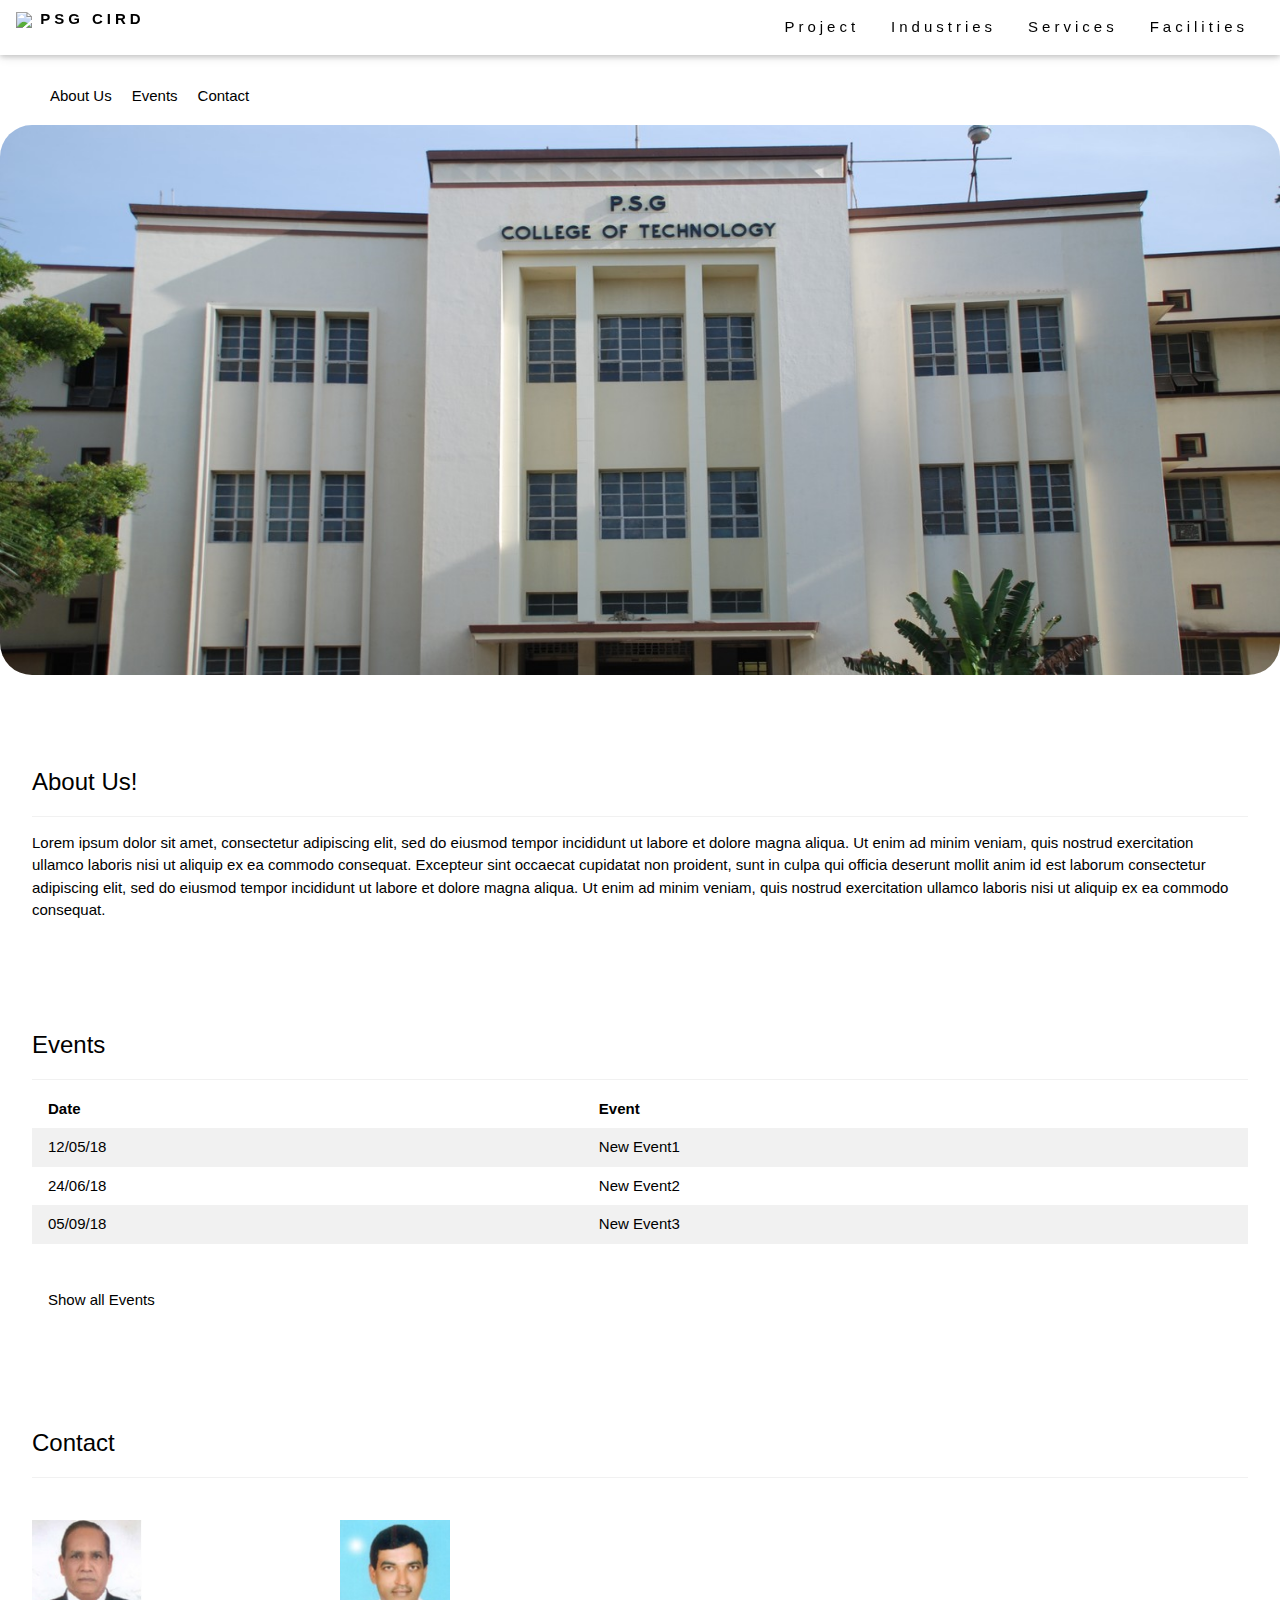
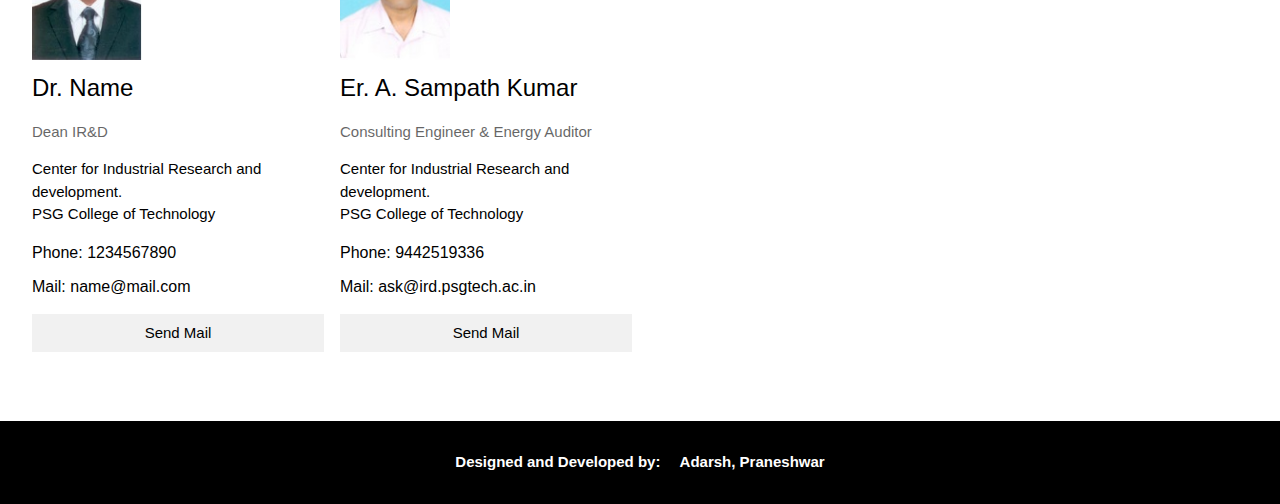
==== commit aae9630d: "Added index.html" ====
--- a/index.html
+++ b/index.html
@@ -5,40 +5,23 @@
 <meta name="viewport" content="width=device-width, initial-scale=1">
 <link rel="stylesheet" href="css/w3.css">
 <link rel="stylesheet" href="css/style.css">
-    
-    
-    <link rel="shortcut icon" href="favicon.ico">
-		<link rel="stylesheet" type="text/css" href="css/base.css" />
-		<link rel="stylesheet" type="text/css" href="pater/pater.css" />
-		<script>document.documentElement.className="js";var supportsCssVars=function(){var e,t=document.createElement("style");return t.innerHTML="root: { --tmp-var: bold; }",document.head.appendChild(t),e=!!(window.CSS&&window.CSS.supports&&window.CSS.supports("font-weight","var(--tmp-var)")),t.parentNode.removeChild(t),e};supportsCssVars()||alert("Please view this demo in a modern browser that supports CSS Variables.");</script>
 
-<<<<<<< HEAD:home.html
 <body>
+
   <!-- Navbar (sit on top) -->
   <div class="w3-top">
     <div class="w3-bar w3-white w3-wide w3-padding w3-card">
       <a href="#home"><img class="topLogo" src="images/psgLogo.png" align="middle"/><b> PSG CIRD</b></a>
-=======
-<body class="demo-3 loading">
-
-    
-    
-  <!-- Navbar (sit on top) -->
-  <div class="w3-top">
-    <div class="w3-bar w3-white w3-wide w3-padding w3-card">
-      <a href="#home"><img class="topLogo" src="images/psglogo.png"/></a>
-      <a href="#home" class="w3-bar-item w3-button"><b>PSG CIRD</b></a>
->>>>>>> 92ba5a6887e7f48555bf4e18b279b7caddc17b7f:index.html
       <!-- Float links to the right. Hide them on small screens -->
       <div class="w3-right w3-hide-small">
         <a href="projects.html" class="w3-bar-item w3-button">Project</a>
         <a href="industries.html" class="w3-bar-item w3-button">Industries</a>
+        <a href="services.html" class="w3-bar-item w3-button">Services</a>
         <a href="facilities.html" class="w3-bar-item w3-button">Facilities</a>
-        <a href="services.html" class="w3-bar-item w3-button">Services</a>
       </div>
     </div>
   </div>
-  <a name="home">
+
   <div class="div-height">
   <ul class="nav3">
      <li class="nav3" onmouseover="style.color='#4375aa'" onmouseout="style.color='black'"><a href="#about">About Us</a></li>
@@ -47,70 +30,7 @@
   </ul>
 </div>
 
-    
-    <svg class="hidden">
-			<symbol id="icon-arrow" viewBox="0 0 24 24">
-				<title>arrow</title>
-				<polygon points="6.3,12.8 20.9,12.8 20.9,11.2 6.3,11.2 10.2,7.2 9,6 3.1,12 9,18 10.2,16.8 "/>
-			</symbol>
-			<symbol id="icon-drop" viewBox="0 0 24 24">
-				<title>drop</title>
-				<path d="M12,21c-3.6,0-6.6-3-6.6-6.6C5.4,11,10.8,4,11.4,3.2C11.6,3.1,11.8,3,12,3s0.4,0.1,0.6,0.3c0.6,0.8,6.1,7.8,6.1,11.2C18.6,18.1,15.6,21,12,21zM12,4.8c-1.8,2.4-5.2,7.4-5.2,9.6c0,2.9,2.3,5.2,5.2,5.2s5.2-2.3,5.2-5.2C17.2,12.2,13.8,7.3,12,4.8z"/><path d="M12,18.2c-0.4,0-0.7-0.3-0.7-0.7s0.3-0.7,0.7-0.7c1.3,0,2.4-1.1,2.4-2.4c0-0.4,0.3-0.7,0.7-0.7c0.4,0,0.7,0.3,0.7,0.7C15.8,16.5,14.1,18.2,12,18.2z"/>
-			</symbol>
-			<symbol id="icon-github" viewBox="0 0 32.6 31.8">
-				<title>github</title>
-				<path d="M16.3,0C7.3,0,0,7.3,0,16.3c0,7.2,4.7,13.3,11.1,15.5c0.8,0.1,1.1-0.4,1.1-0.8c0-0.4,0-1.4,0-2.8c-4.5,1-5.5-2.2-5.5-2.2c-0.7-1.9-1.8-2.4-1.8-2.4c-1.5-1,0.1-1,0.1-1c1.6,0.1,2.5,1.7,2.5,1.7c1.5,2.5,3.8,1.8,4.7,1.4c0.1-1.1,0.6-1.8,1-2.2c-3.6-0.4-7.4-1.8-7.4-8.1c0-1.8,0.6-3.2,1.7-4.4C7.4,10.7,6.8,9,7.7,6.8c0,0,1.4-0.4,4.5,1.7c1.3-0.4,2.7-0.5,4.1-0.5c1.4,0,2.8,0.2,4.1,0.5c3.1-2.1,4.5-1.7,4.5-1.7c0.9,2.2,0.3,3.9,0.2,4.3c1,1.1,1.7,2.6,1.7,4.4c0,6.3-3.8,7.6-7.4,8c0.6,0.5,1.1,1.5,1.1,3c0,2.2,0,3.9,0,4.5c0,0.4,0.3,0.9,1.1,0.8c6.5-2.2,11.1-8.3,11.1-15.5C32.6,7.3,25.3,0,16.3,0z"/>
-			</symbol>
-		</svg>
-    
-    
-    <div class="slideshow">
-				<div class="slides">
-					<div class="slide slide--current">
-						<div class="slide__img" style="background-image: url(img/17.jpg)"></div>
-						<h2 class="slide__title">Dazzling</h2>
-						<p class="slide__desc">The main challenge is finding the right balance.</p>
-						<a class="slide__link" href="#">Discover more</a>
-					</div>
-					<div class="slide">
-						<div class="slide__img" style="background-image: url(images/slideshow1.jpg)"></div>
-						<h2 class="slide__title">Brilliant</h2>
-						<p class="slide__desc">Put the right minds together and imagine infinity.</p>
-						<a class="slide__link" href="#">Find inspiration</a>
-					</div>
-					<div class="slide">
-						<div class="slide__img" style="background-image: url(images/slideshow2.jpg)"></div>
-						<h2 class="slide__title">Sensational</h2>
-						<p class="slide__desc">Extremes are easy. Strive for balance.</p>
-						<a class="slide__link" href="#">Find out more</a>
-					</div>
-					<div class="slide">
-						<div class="slide__img" style="background-image: url(images/slideshow3.jpg)"></div>
-						<h2 class="slide__title">Vibrant</h2>
-						<p class="slide__desc">The purest minds are those which love color the most.</p>
-						<a class="slide__link" href="#">Paint your future</a>
-					</div>
-                    <div class="slide">
-						<div class="slide__img" style="background-image: url(images/slideshow4.jpg)"></div>
-						<h2 class="slide__title">Vibrant</h2>
-						<p class="slide__desc">The purest minds are those which love color the most.</p>
-						<a class="slide__link" href="#">Paint your future</a>
-					</div>
-				</div>
-				<nav class="slidenav">
-					<button class="slidenav__item slidenav__item--prev">Previous</button>
-					<span>/</span>
-					<button class="slidenav__item slidenav__item--next">Next</button>
-				</nav>
-			</div>
-    
-        <script src="js/demo.js"></script>
-		<script src="js/imagesloaded.pkgd.min.js"></script>
-		<script src="js/anime.min.js"></script>
-		<script src="js/demo3.js"></script>
-  
-    
-    <!--<div class="row">
+  <div class="row">
     <center>
       <div class="slideshow-container">
         <div class="mySlides fade">
@@ -131,7 +51,7 @@
       </div>
       <br>
     </center>
-  </div>-->
+  </div>
   <script>
   var slideIndex = 0;
   showSlides();
@@ -195,7 +115,7 @@
     <div class="w3-row-padding">
       <div class="w3-col l3 m6 w3-margin-bottom">
         <img src="images/DeanIRD.jpg" alt="Dean" class="contactImg">
-        <h3>Dr. A. Kandaswamy</h3>
+        <h3>Dr. Name</h3>
         <p class="w3-opacity">Dean IR&D</p>
         <p> Center for Industrial Research and development.<br>
             PSG College of Technology</p>
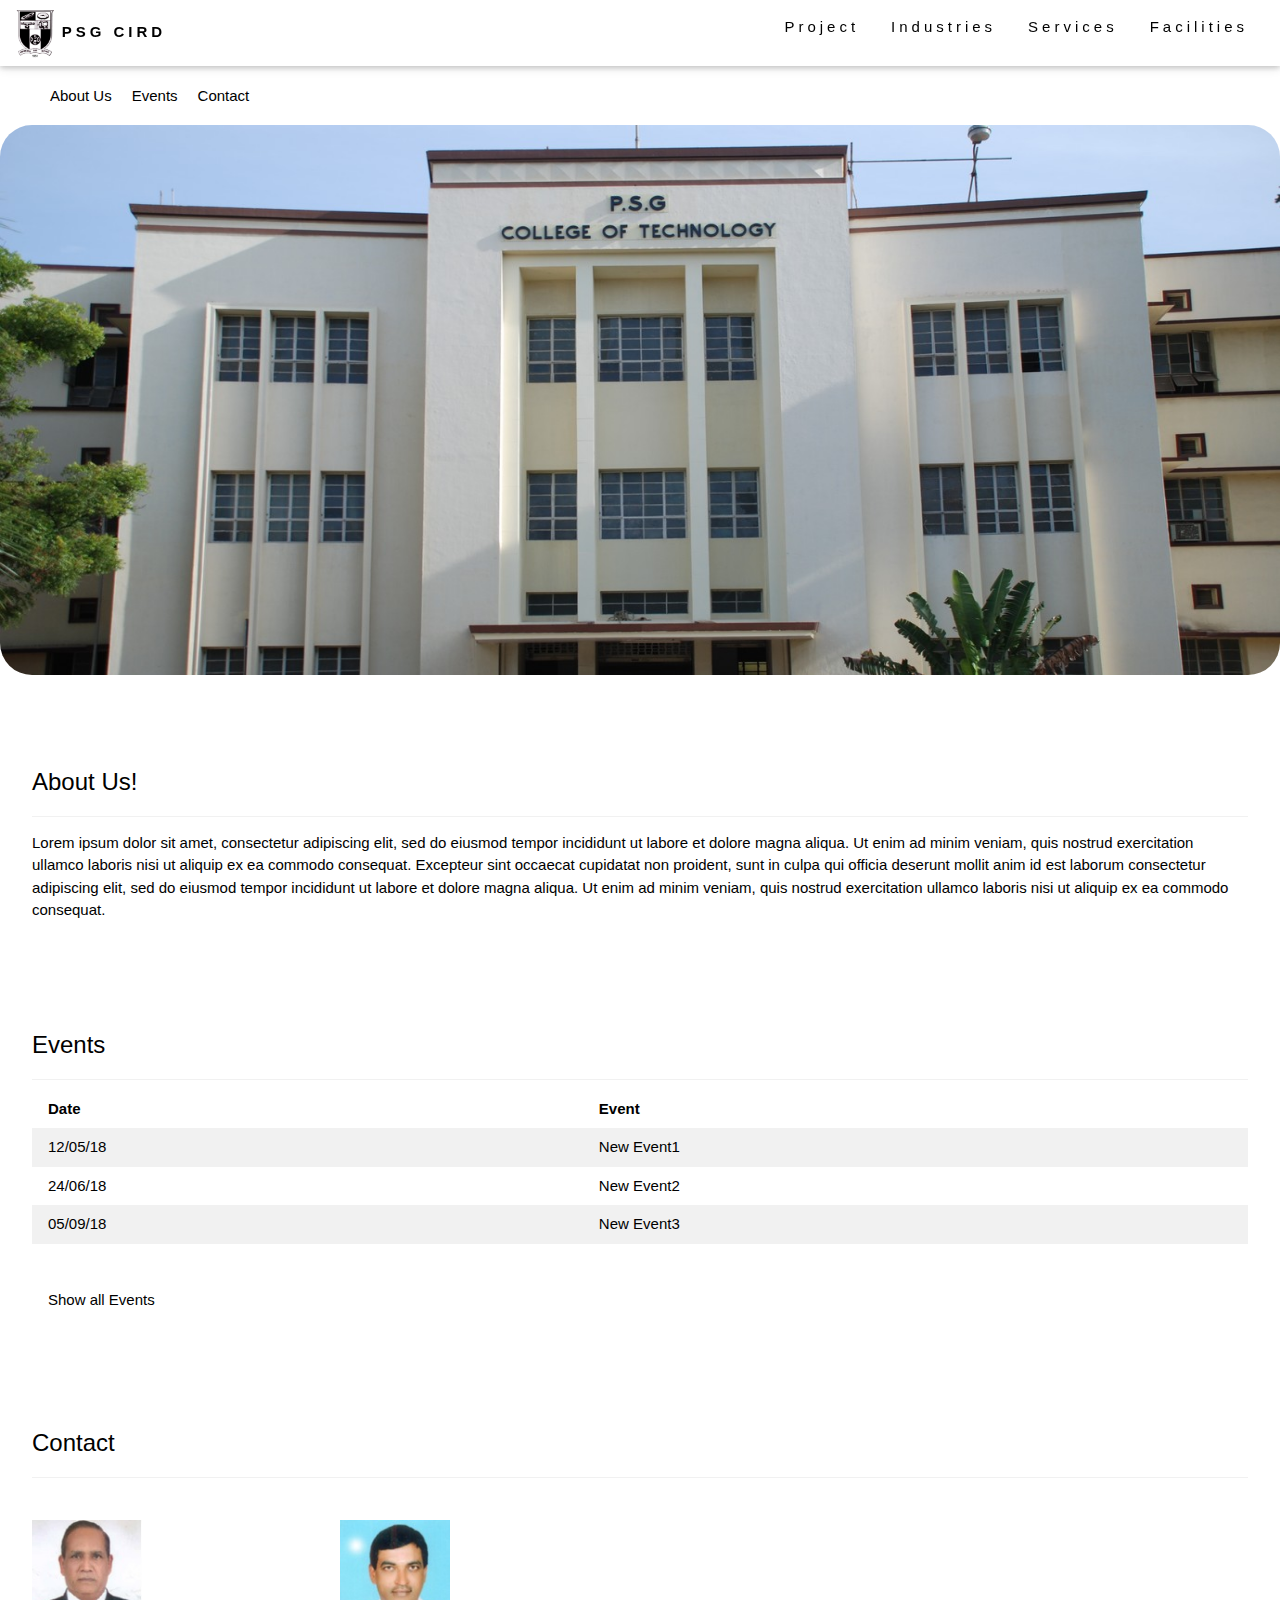
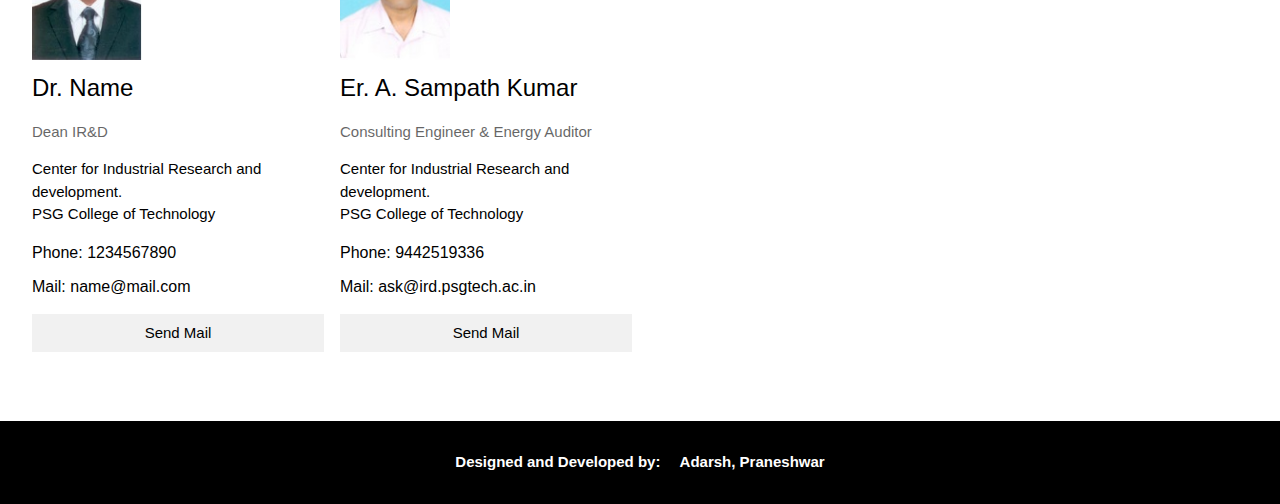
==== commit d7be2b47: "Logo Fix" ====
--- a/index.html
+++ b/index.html
@@ -11,7 +11,7 @@
   <!-- Navbar (sit on top) -->
   <div class="w3-top">
     <div class="w3-bar w3-white w3-wide w3-padding w3-card">
-      <a href="#home"><img class="topLogo" src="images/psgLogo.png" align="middle"/><b> PSG CIRD</b></a>
+      <a href="index.html"><img class="topLogo" src="images/psglogo.png" align="middle"/><b> PSG CIRD</b></a>
       <!-- Float links to the right. Hide them on small screens -->
       <div class="w3-right w3-hide-small">
         <a href="projects.html" class="w3-bar-item w3-button">Project</a>
